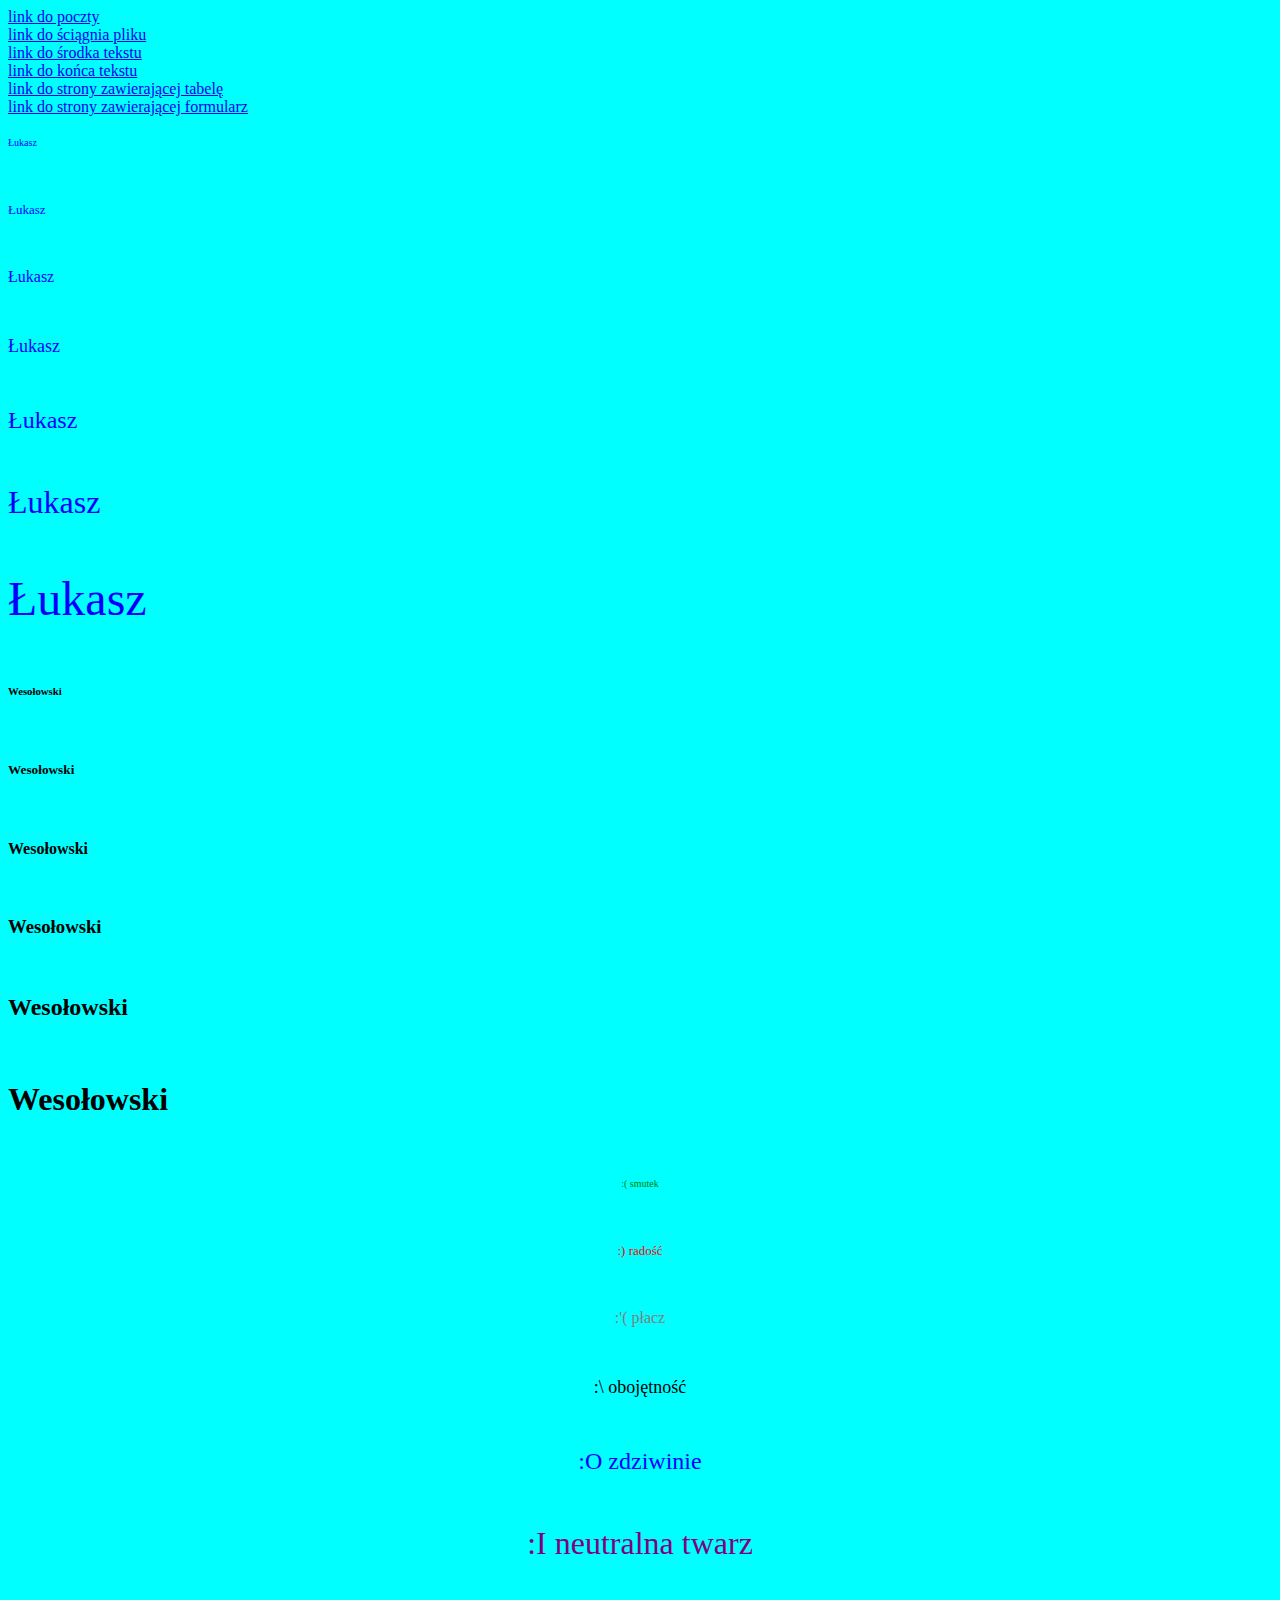
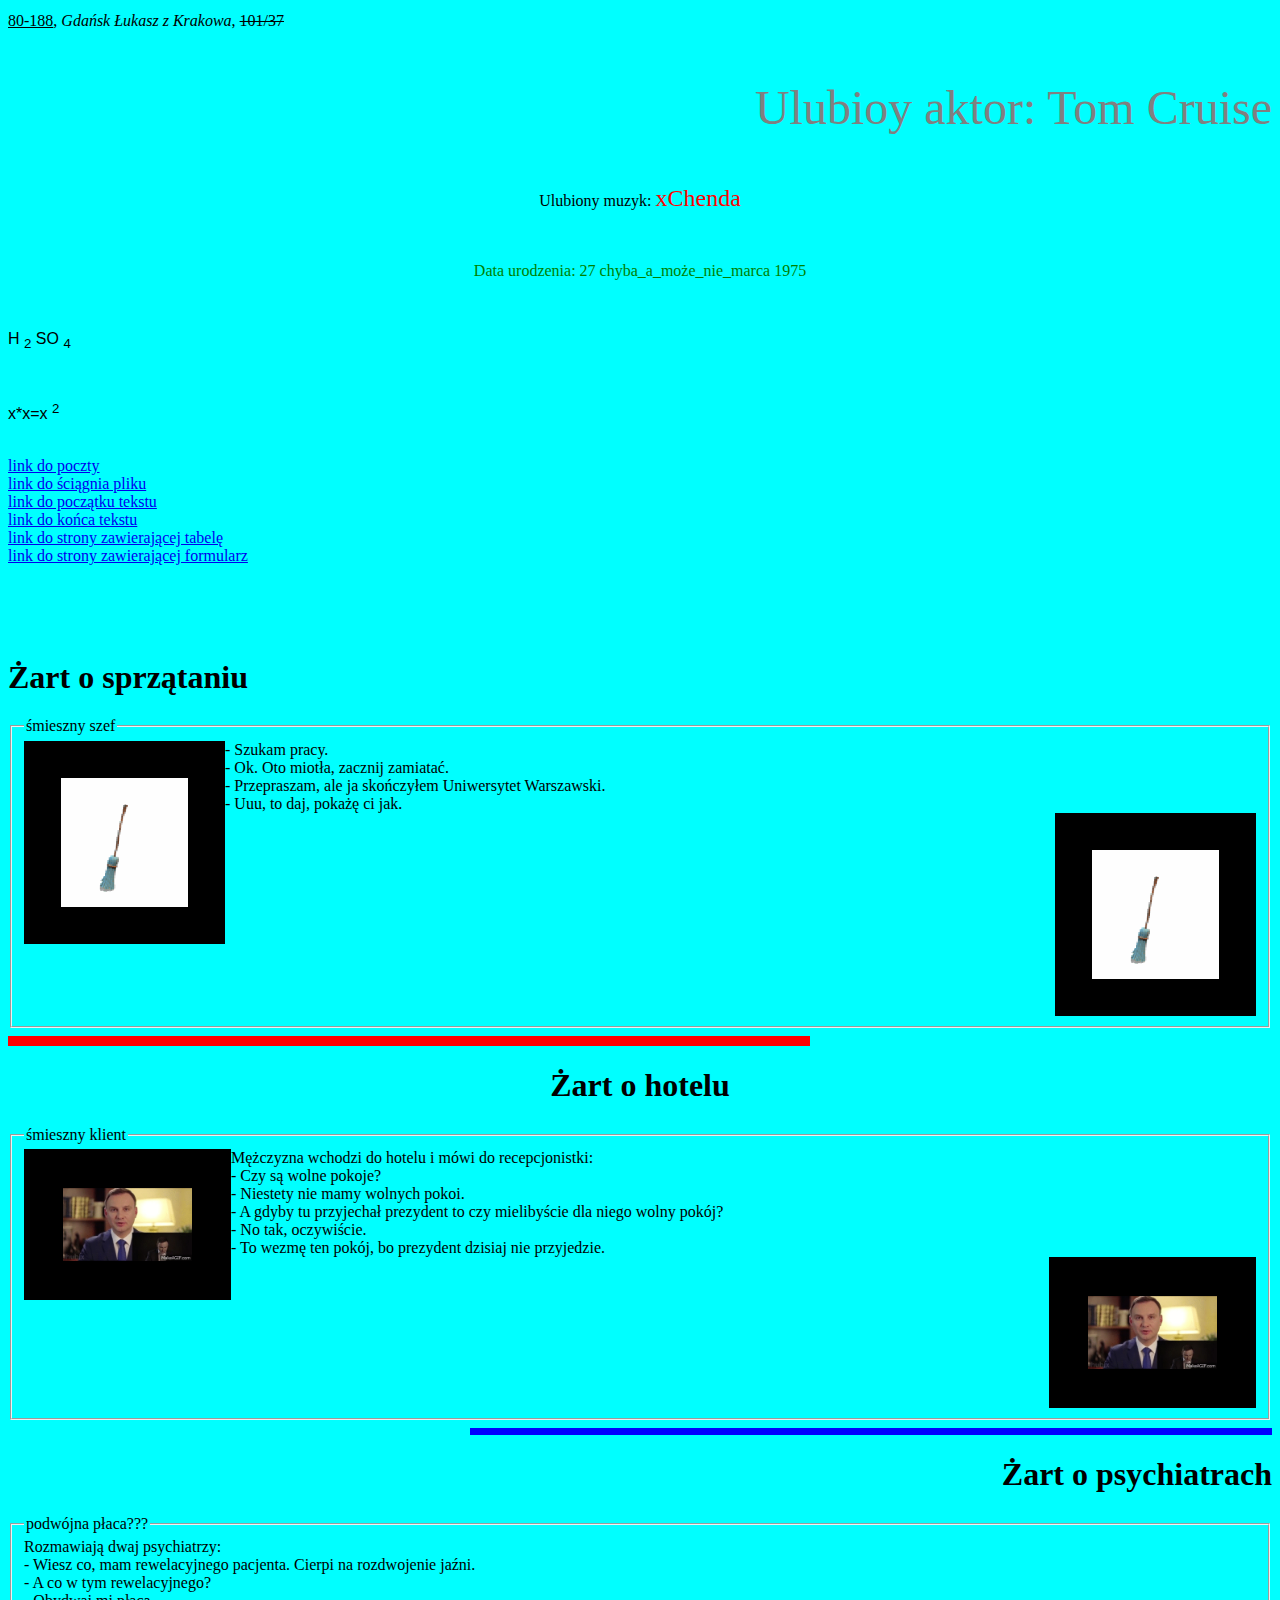
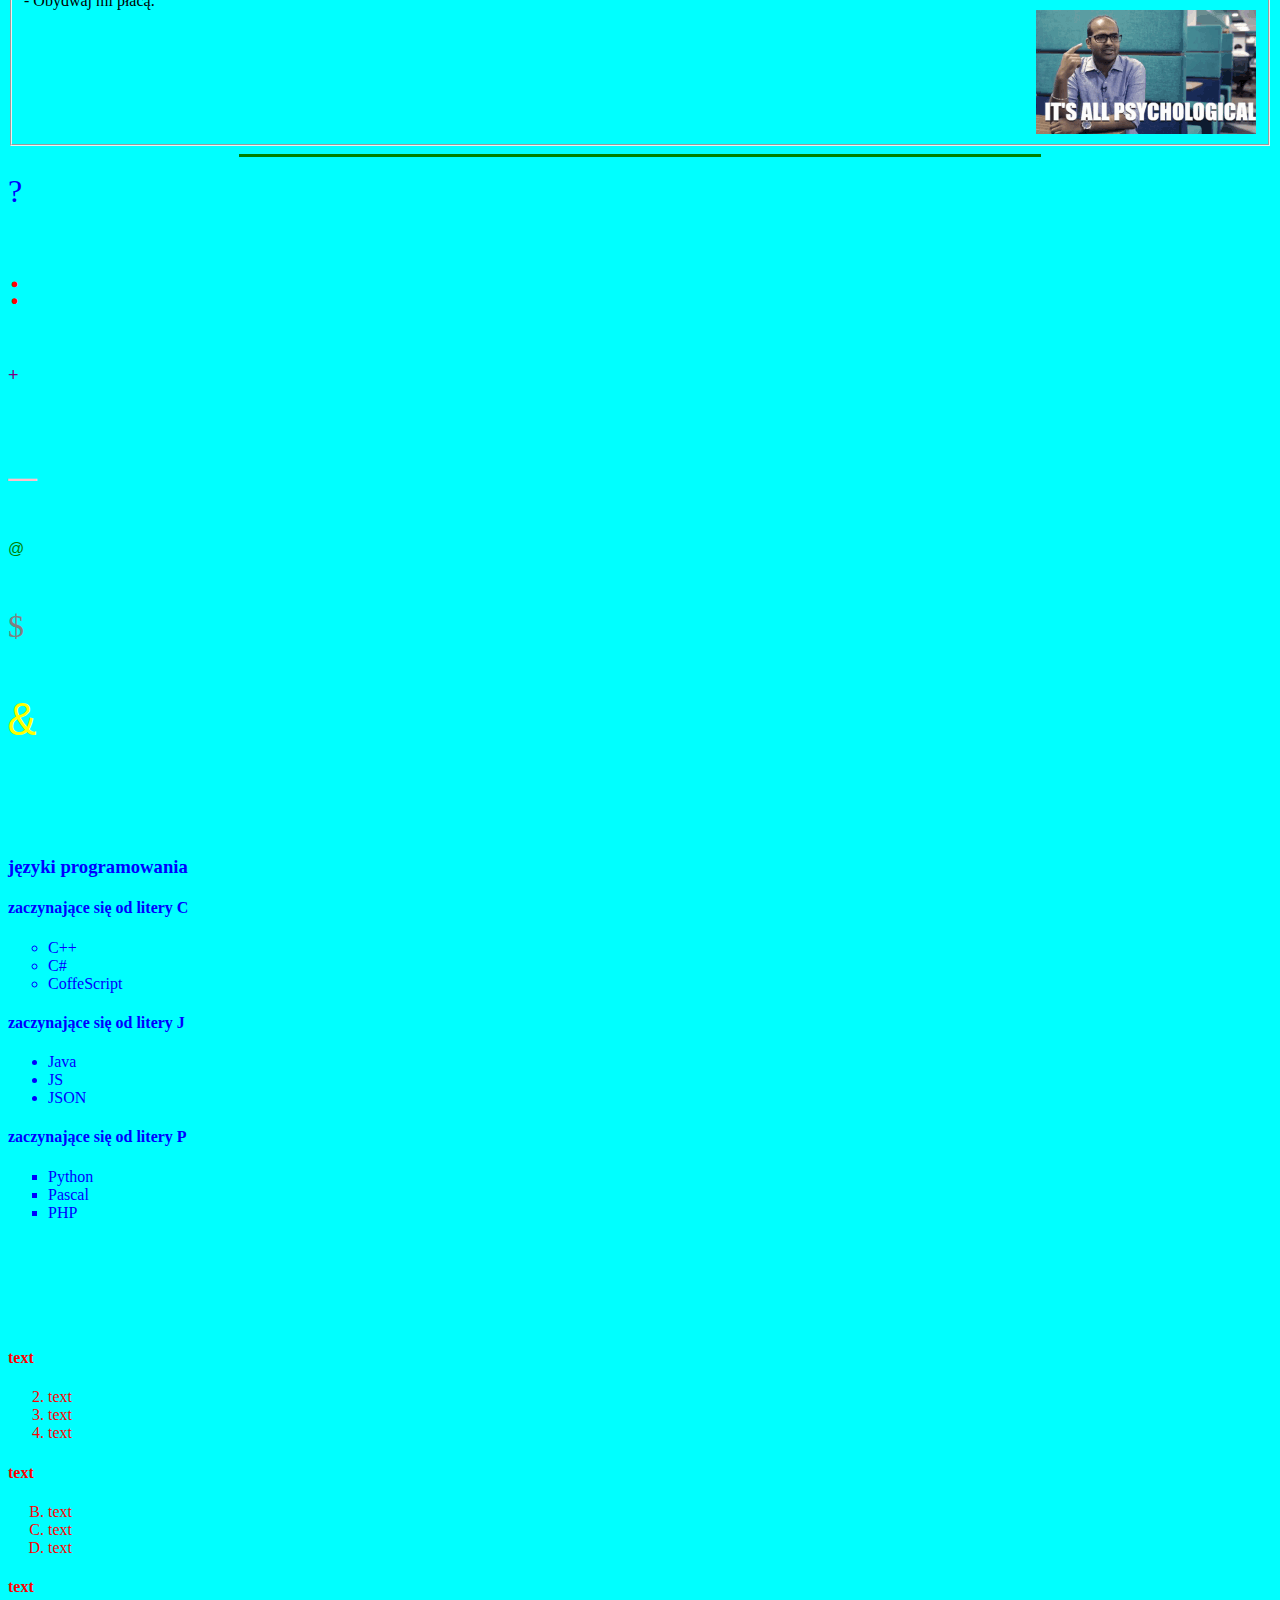
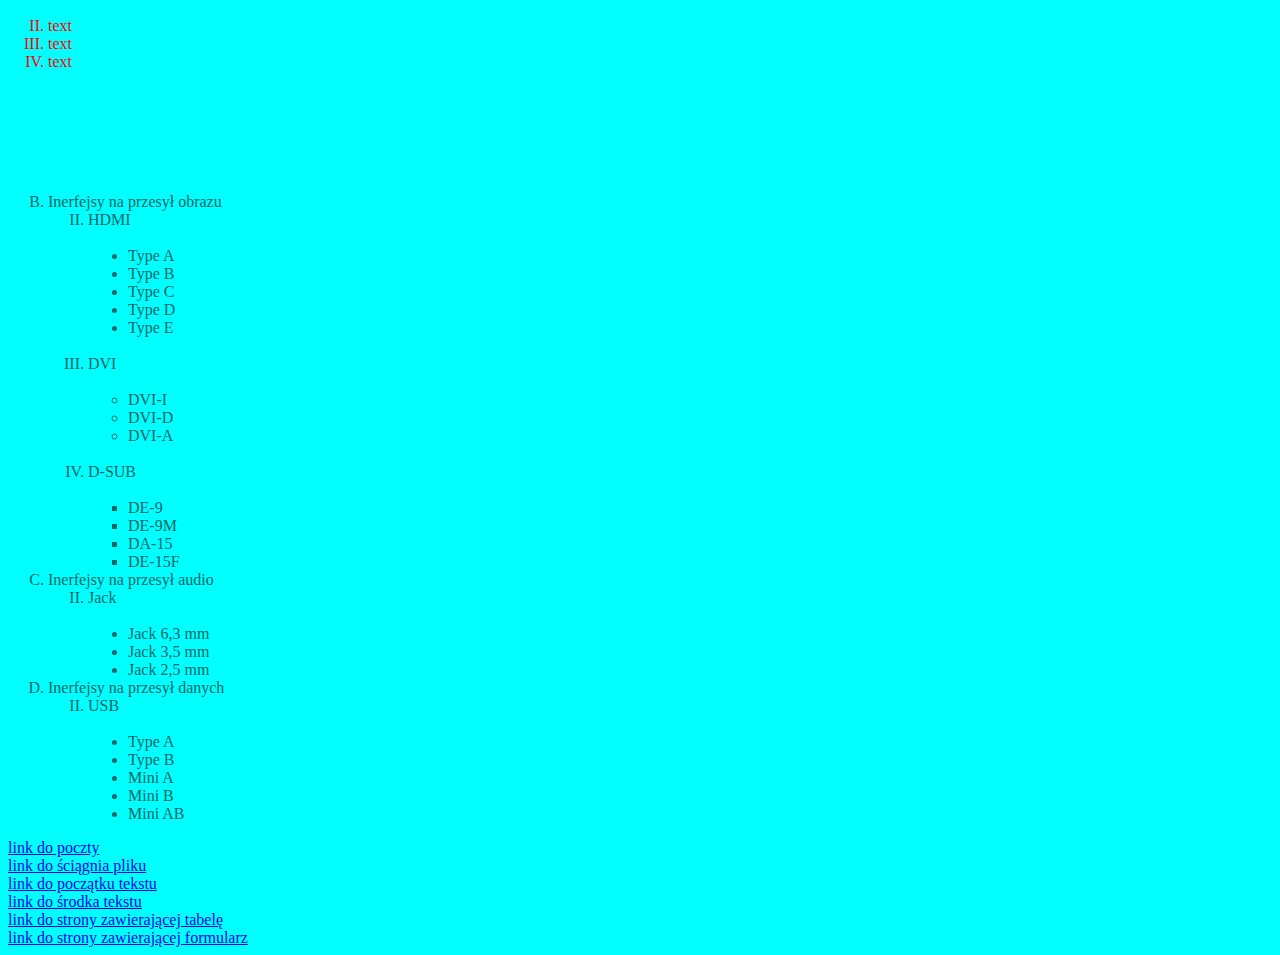
==== index.html @ 1bd0a9aa "Add files via upload" ====
<!DOCTYPE HTML>
<html lang="pl-PL">
<html>
	<head>
		<META charset="utf-8">
		<title>Łukasz</title>
	</head>
	<body bgcolor="#00FFFF">
	
	
		<a id="góra_strony">
		
		<a href="poczta_wesołowski.html">link do poczty</a><br>
		<a href="plik_wesołowski.html">link do ściągnia pliku</a><br>
		<a href="#środek_strony">link do środka tekstu</a><br>
		<a href="#dół_strony">link do końca tekstu</a><br>
		<a href="tabela_wesołowski.html">link do strony zawierającej tabelę</a><br>
		<a href="formularz_wesołowski.html">link do strony zawierającej formularz</a><br>
		
		
		
		

		<p align="left"><font color="blue" size="1" face="Times New Roman">Łukasz</font></p><br>
		<p align="left"><font color="blue" size="2" face="Times New Roman">Łukasz</font></p><br>
		<p align="left"><font color="blue" size="3" face="Times New Roman">Łukasz</font></p><br>
		<p align="left"><font color="blue" size="4" face="Times New Roman">Łukasz</font></p><br>
		<p align="left"><font color="blue" size="5" face="Times New Roman">Łukasz</font></p><br>
		<p align="left"><font color="blue" size="6" face="Times New Roman">Łukasz</font></p><br>
		<p align="left"><font color="blue" size="7" face="Times New Roman">Łukasz</font></p><br>
		
		<h6>Wesołowski</h6><br>
		<h5>Wesołowski</h5><br>
		<h4>Wesołowski</h4><br>
		<h3>Wesołowski</h3><br>
		<h2>Wesołowski</h2><br>
		<h1>Wesołowski</h1><br>
		
		<p align="center"><font color="green" size="1" face="Times New Roman">:( smutek</font></p><br>
		<p align="center"><font color="red" size="2" face="Times New Roman">:) radość</font></p><br>
		<p align="center"><font color="grey" size="3" face="Times New Roman">:'( płacz</font></p><br>
		<p align="center"><font color="black" size="4" face="Times New Roman">:\ obojętność</font></p><br>
		<p align="center"><font color="blue" size="5" face="Times New Roman">:O zdziwinie</font></p><br>
		<p align="center"><font color="purple" size="6" face="Times New Roman">:I neutralna twarz</font></p><br>

		<p align="left"><u>80-188</u>, <i>Gdańsk Łukasz z Krakowa</i>, <s>101/37</s></p><br>
		<p align="right"><font color="grey" size="10">Ulubioy aktor: Tom Cruise</font></p><br>
		<p align="center">Ulubiony muzyk: <font color="red" size="5">xChenda</font></p><br>
		<p align="center"><font color="green">Data urodzenia: 27 chyba_a_może_nie_marca 1975</font></p><br>
		<p align="left"><font face="Arial">H <sub>2</sub> SO <sub>4</sub> </font></p><br>
		<p align="left"><font face="Arial">x*x=x <sup>2</sup> </font></p><br>
		
		
		
		<a id="środek_strony">
		
		<a href="poczta_wesołowski.html">link do poczty</a><br>
		<a href="plik_wesołowski.html">link do ściągnia pliku</a><br>
		<a href="#góra_strony">link do początku tekstu</a><br>
		<a href="#dół_strony">link do końca tekstu</a><br>
		<a href="tabela_wesołowski.html">link do strony zawierającej tabelę</a><br>
		<a href="formularz_wesołowski.html">link do strony zawierającej formularz</a><br><br><br><br><br>
		
		
		
		
		<!-- Żarty -->
		<!-- Jan Kowalski, szkoła nr 70 Gdańsk 6A -->
		<h1>Żart o sprzątaniu</h1>
		<FIELDSET>
			<img src="grafika1.gif" align="left" height="129" width="127" border="37" alt="grafika1-Wesołowski" />
			<LEGEND>śmieszny szef</LEGEND>
			- Szukam pracy.<br>
			- Ok. Oto miotła, zacznij zamiatać.<br>
			- Przepraszam, ale ja skończyłem Uniwersytet Warszawski.<br>
			- Uuu, to daj, pokażę ci jak.<br>
			
			<img src="grafika1.gif" align="right" height="129" width="127" border="37" alt="grafika2-Wesołowski" />
			
			
		</FIELDSET>	
		
		<hr size="10" width="800" color="red" align="left">
		
		<!-- Marian Paździoch, szkoła nr 33 Gdańsk 4B -->
		<h1 align="center">Żart o hotelu</h1>
		<FIELDSET>
			<img src="grafika2.gif" align="left" height="" width="129" border="39" alt="grafika4-Wesołowski" />
			<LEGEND>śmieszny klient</LEGEND>
			Mężczyzna wchodzi do hotelu i mówi do recepcjonistki:<br>
			- Czy są wolne pokoje?<br>
			- Niestety nie mamy wolnych pokoi.<br>
			- A gdyby tu przyjechał prezydent to czy mielibyście dla niego wolny pokój?<br>
			- No tak, oczywiście.<br>
			- To wezmę ten pokój, bo prezydent dzisiaj nie przyjedzie.<br>
			
			<img src="grafika2.gif" align="right" height="" width="129" border="39" alt="grafika3-Wesołowski" />
			
			
		</FIELDSET>
		
		<hr size="7" width="800" color="blue" align="right">
		
		<!-- Adam Pigułka, szkoła nr 82 Gdynia 7C -->
		<h1 align="right">Żart o psychiatrach</h1>
		<FIELDSET>
			<LEGEND>podwójna płaca???</LEGEND>
			Rozmawiają dwaj psychiatrzy:<br>
			- Wiesz co, mam rewelacyjnego pacjenta. Cierpi na rozdwojenie jaźni.<br>
			- A co w tym rewelacyjnego?<br>
			- Obydwaj mi płacą. <br>
			
			<img src="grafika3.gif" align="right" height="" width="" border="" alt="grafika5-Wesołowski" />
			
		</FIELDSET>			
		<hr size="3" width="800" color="green" align="center">
		
		<!-- Znaki Specjalne -->
			<p><font color="blue" size="6" face="Times new roman"> ? </font> </p> <br>
            <p><font color="red" size="8" face="Verdana"> : </font> </p> <br>
            <p><font color="purple" size="4" face="arial"> + </font> </p> <br>
            <p><font color="pink" size="15" face="courier new"> _ </font> </p> <br>
            <p><font color="green" size="3" face="helvetica"> @ </font> </p> <br>
            <p><font color="gray" size="6" face="Verdana"> $ </font> </p> <br>
            <p><font color="yellow" size="9" face="courier new"> & </font> </p> <br>
		
		
		
		<br><br><br>
		
		
		<!-- wylicznia -->
		
		<font style="color:blue;">
		<h3>języki programowania</h3>
		
		<h4>zaczynające się od litery C</h4>
		<ul type=circle>
			<li>C++</li>
			<li>C#</li>
			<li>CoffeScript</li>
		</ul>
		
		<h4>zaczynające się od litery J</h4>
		<ul type=disc>
			<li>Java</li>
			<li>JS</li>
			<li>JSON</li>
		</ul>
		
		<h4>zaczynające się od litery P</h4>
		<ul type=square>
			<li>Python</li>
			<li>Pascal</li>
			<li>PHP</li>
		</ul>
		</font>
		
		<br><br><br><br><br>
		
		<!-- punkty -->
		
		<font style="color:red;">
		<h4>text</h4>
		<ol type=1 start=2>
			<li>text</li>
			<li>text</li>
			<li>text</li>
		</ol>
		
		<h4>text</h4>
		<ol type=A start=2>
			<li>text</li>
			<li>text</li>
			<li>text</li>
		</ol>
		
		<h4>text</h4>
		<ol type=I start=2>
			<li>text</li>
			<li>text</li>
			<li>text</li>
		</ol>
		</font>
		
		<br><br><br><br><br>
		
		<!-- tryhard -->
		
		<font color="#006666">
		<ol type=A start=2>
		<li>Inerfejsy na przesył obrazu</li>
			<ol type=I start=2>
				<li>HDMI</li><br>
				<ul type=disc>
					<li>Type A</li>
					<li>Type B</li>
					<li>Type C</li>
					<li>Type D</li>
					<li>Type E</li>
				</ul>
				</li>
					<br>
				<li>DVI</li><br>
				<ul type=circle>
					<li>DVI-I</li>
					<li>DVI-D</li>
					<li>DVI-A</li>
				</ul>
				</li>
					<br>
				<li>D-SUB</li><br>
				<ul type=square>
					<li>DE-9</li>
					<li>DE-9M</li>
					<li>DA-15</li>
					<li>DE-15F</li>
				</ul>
			</ol>
		<li>Inerfejsy na przesył audio</li>
			<ol type=I start=2>
				<li>Jack</li><br>
				<ul type=disc>
					<li>Jack 6,3 mm</li>
					<li>Jack 3,5 mm</li>
					<li>Jack 2,5 mm</li>
				</ul>
			</ol>	
		<li>Inerfejsy na przesył danych</li>
			<ol type=I start=2>
				<li>USB</li><br>
				<ul type=disc>
					<li>Type A</li>
					<li>Type B</li>
					<li>Mini A</li>
					<li>Mini B</li>
					<li>Mini AB</li>
				</ul>
			</ol>
				
				
		</ol>
		</font>
		
		<a id="dół_strony">
		
		<a href="poczta_wesołowski.html">link do poczty</a><br>
		<a href="plik_wesołowski.html">link do ściągnia pliku</a><br>
		<a href="#góra_strony">link do początku tekstu</a><br>
		<a href="#środek_strony">link do środka tekstu</a><br>
		<a href="tabela_wesołowski.html">link do strony zawierającej tabelę</a><br>
		<a href="formularz_wesołowski.html">link do strony zawierającej formularz</a><br>

		
	</body>


</html>
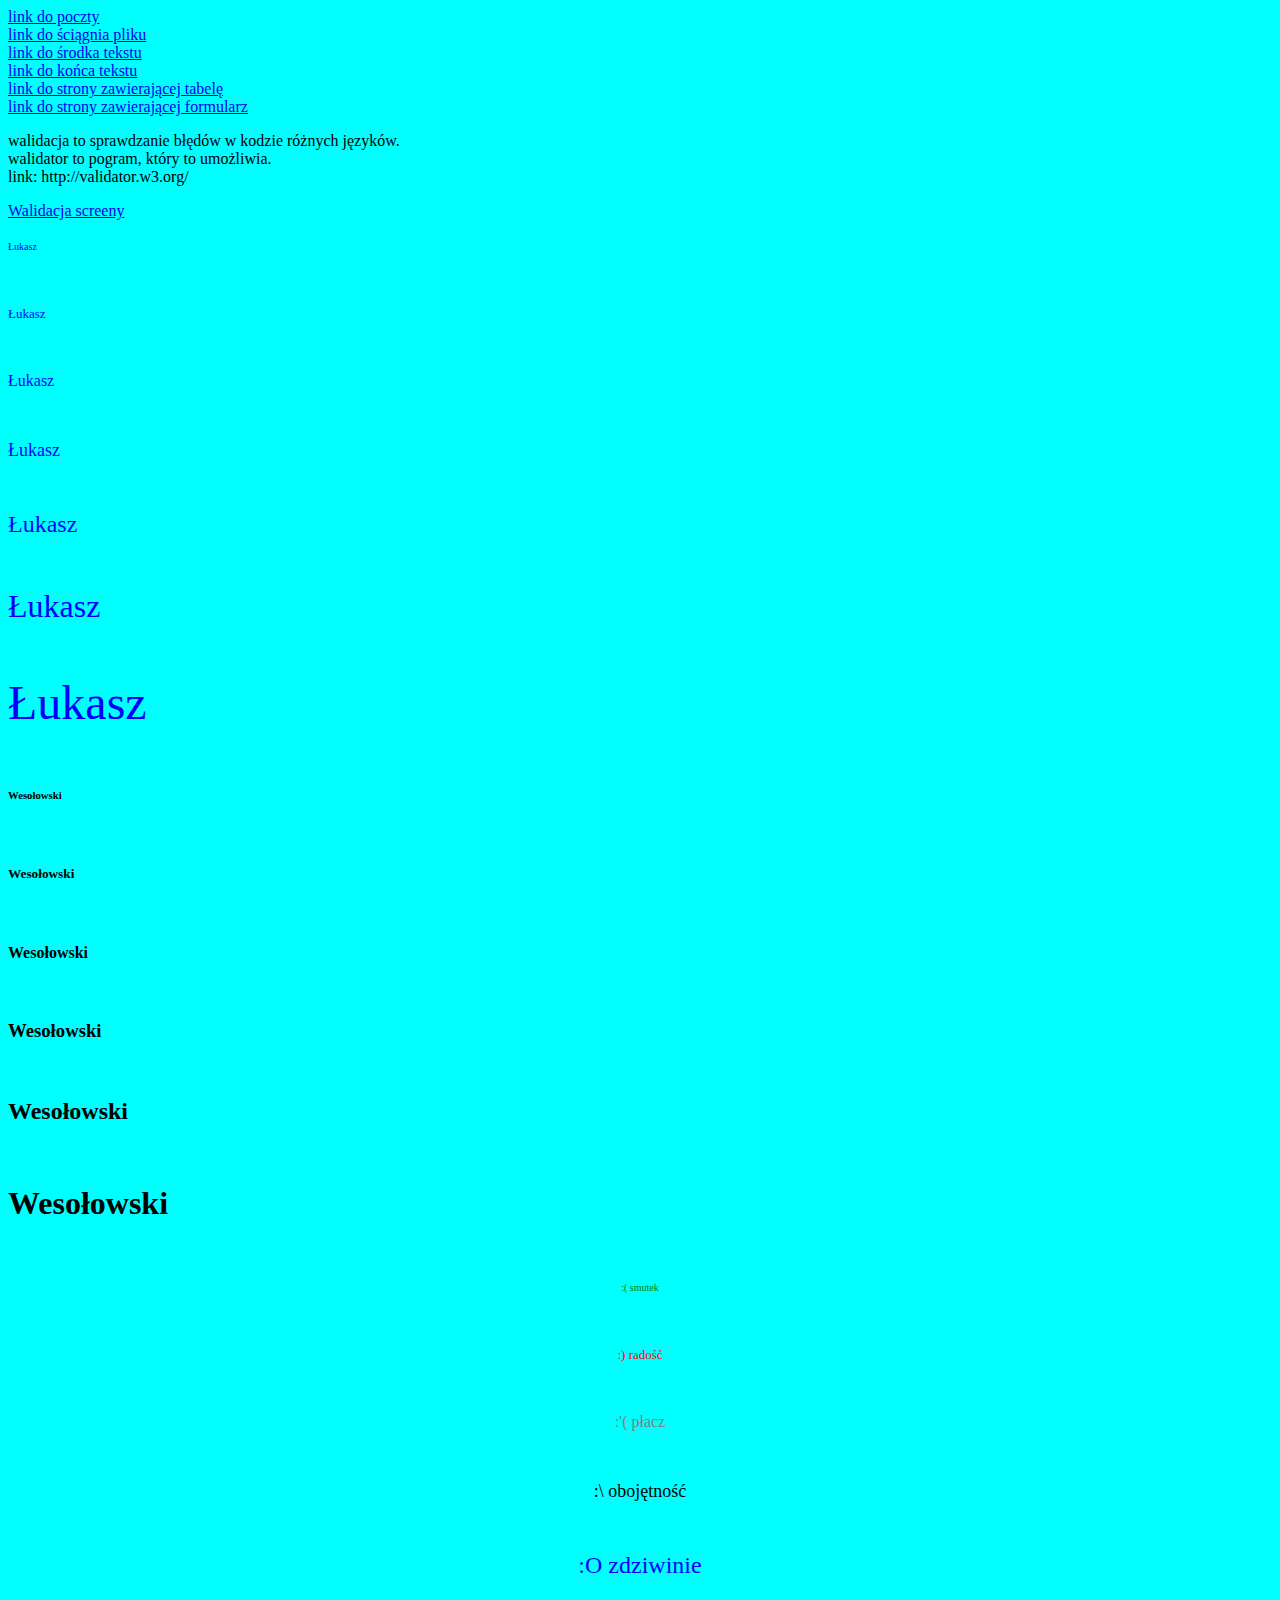
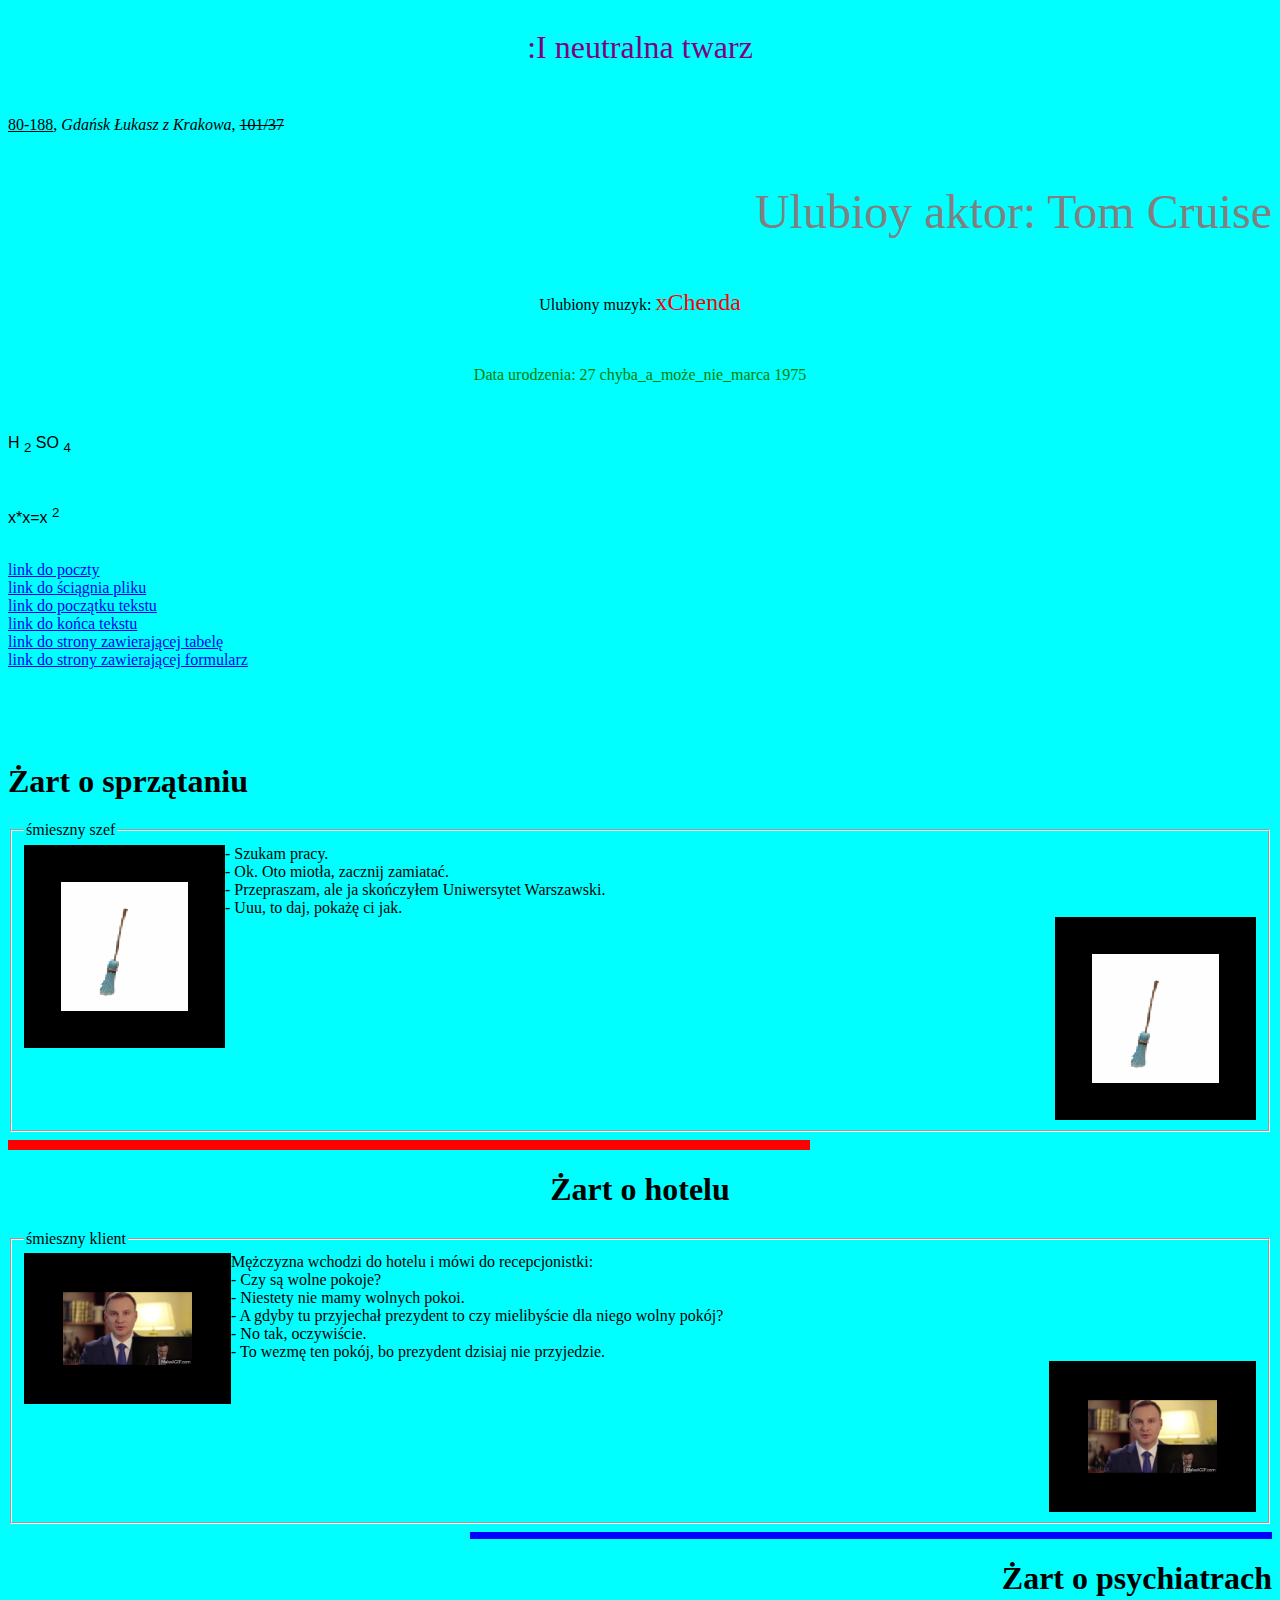
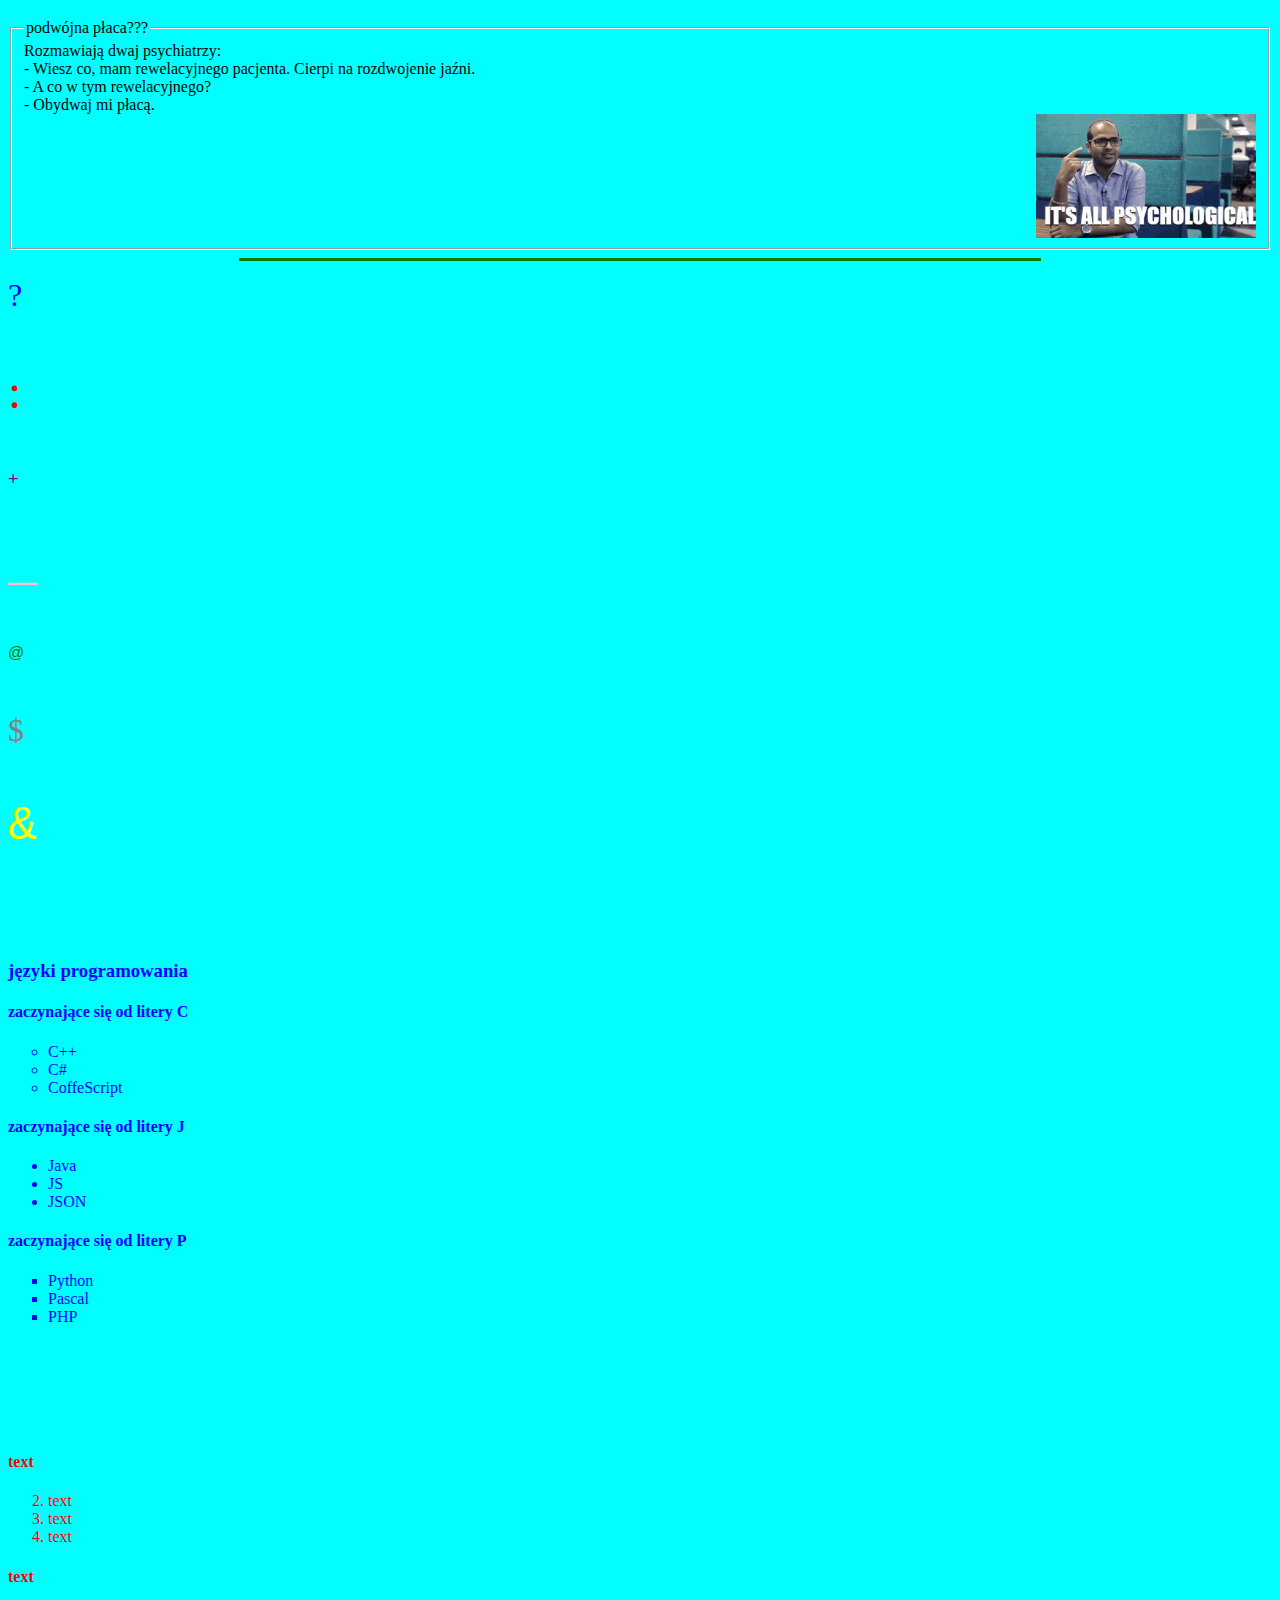
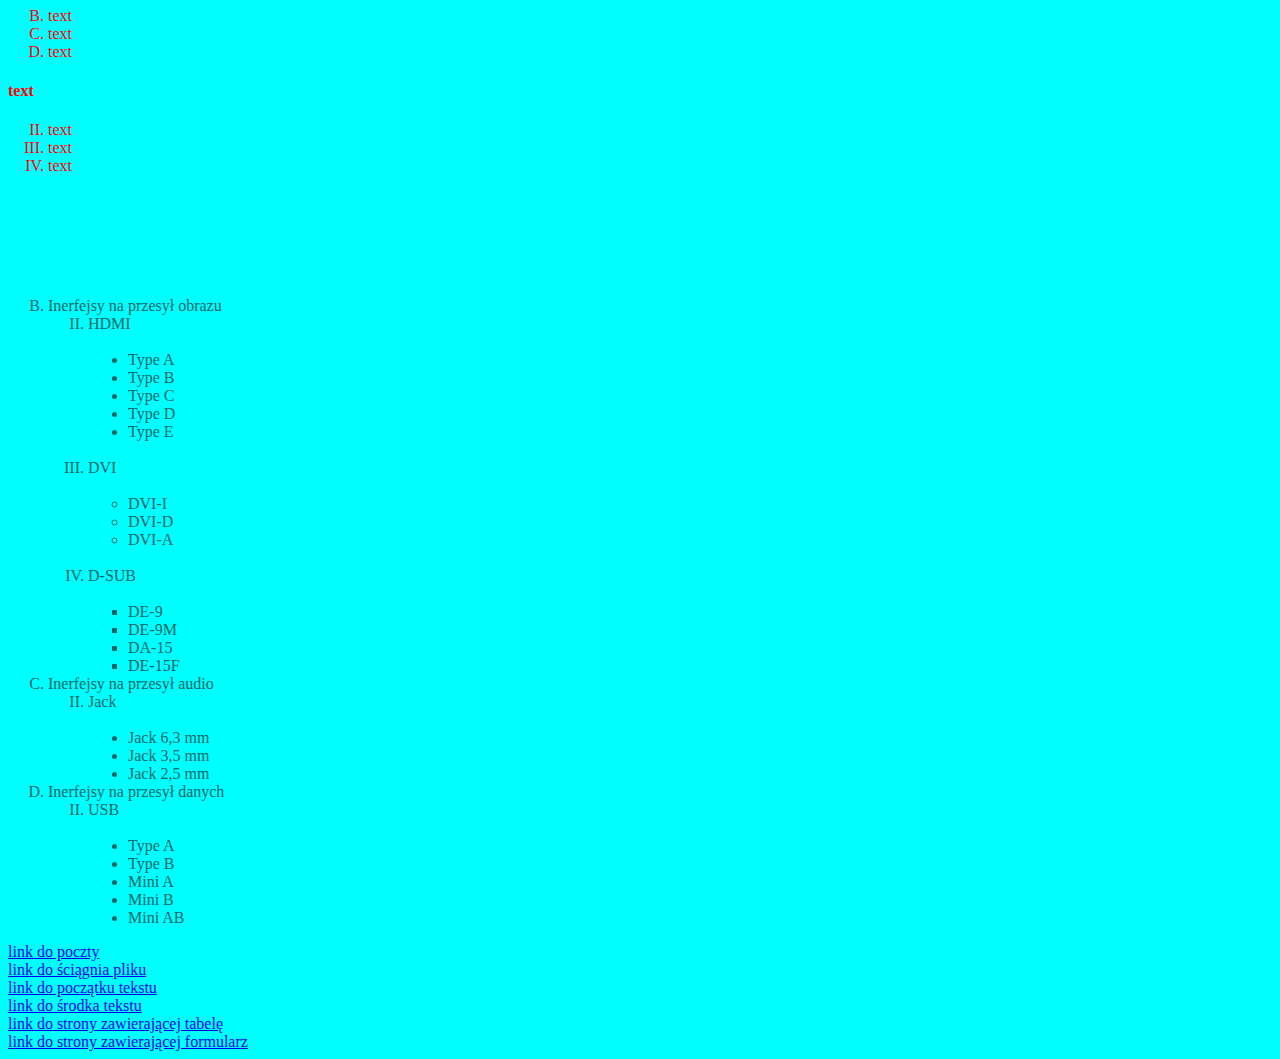
==== commit dda23759: "Add files via upload" ====
--- a/index.html
+++ b/index.html
@@ -8,7 +8,7 @@
 	<body bgcolor="#00FFFF">
 	
 	
-		<a id="góra_strony">
+		<a id="góra_strony"/>
 		
 		<a href="poczta_wesołowski.html">link do poczty</a><br>
 		<a href="plik_wesołowski.html">link do ściągnia pliku</a><br>
@@ -16,6 +16,15 @@
 		<a href="#dół_strony">link do końca tekstu</a><br>
 		<a href="tabela_wesołowski.html">link do strony zawierającej tabelę</a><br>
 		<a href="formularz_wesołowski.html">link do strony zawierającej formularz</a><br>
+		
+		<!-- walidator -->
+		<p>
+		walidacja to sprawdzanie błędów w kodzie różnych języków.<br>
+		walidator to pogram, który to umożliwia.<br>
+		link: http://validator.w3.org/
+		</p>
+		
+		<a href="walidacja.html">Walidacja screeny</a>
 		
 		
 		
@@ -52,7 +61,7 @@
 		
 		
 		
-		<a id="środek_strony">
+		<a id="środek_strony"/>
 		
 		<a href="poczta_wesołowski.html">link do poczty</a><br>
 		<a href="plik_wesołowski.html">link do ściągnia pliku</a><br>
@@ -242,7 +251,7 @@
 		</ol>
 		</font>
 		
-		<a id="dół_strony">
+		<a id="dół_strony"/>
 		
 		<a href="poczta_wesołowski.html">link do poczty</a><br>
 		<a href="plik_wesołowski.html">link do ściągnia pliku</a><br>
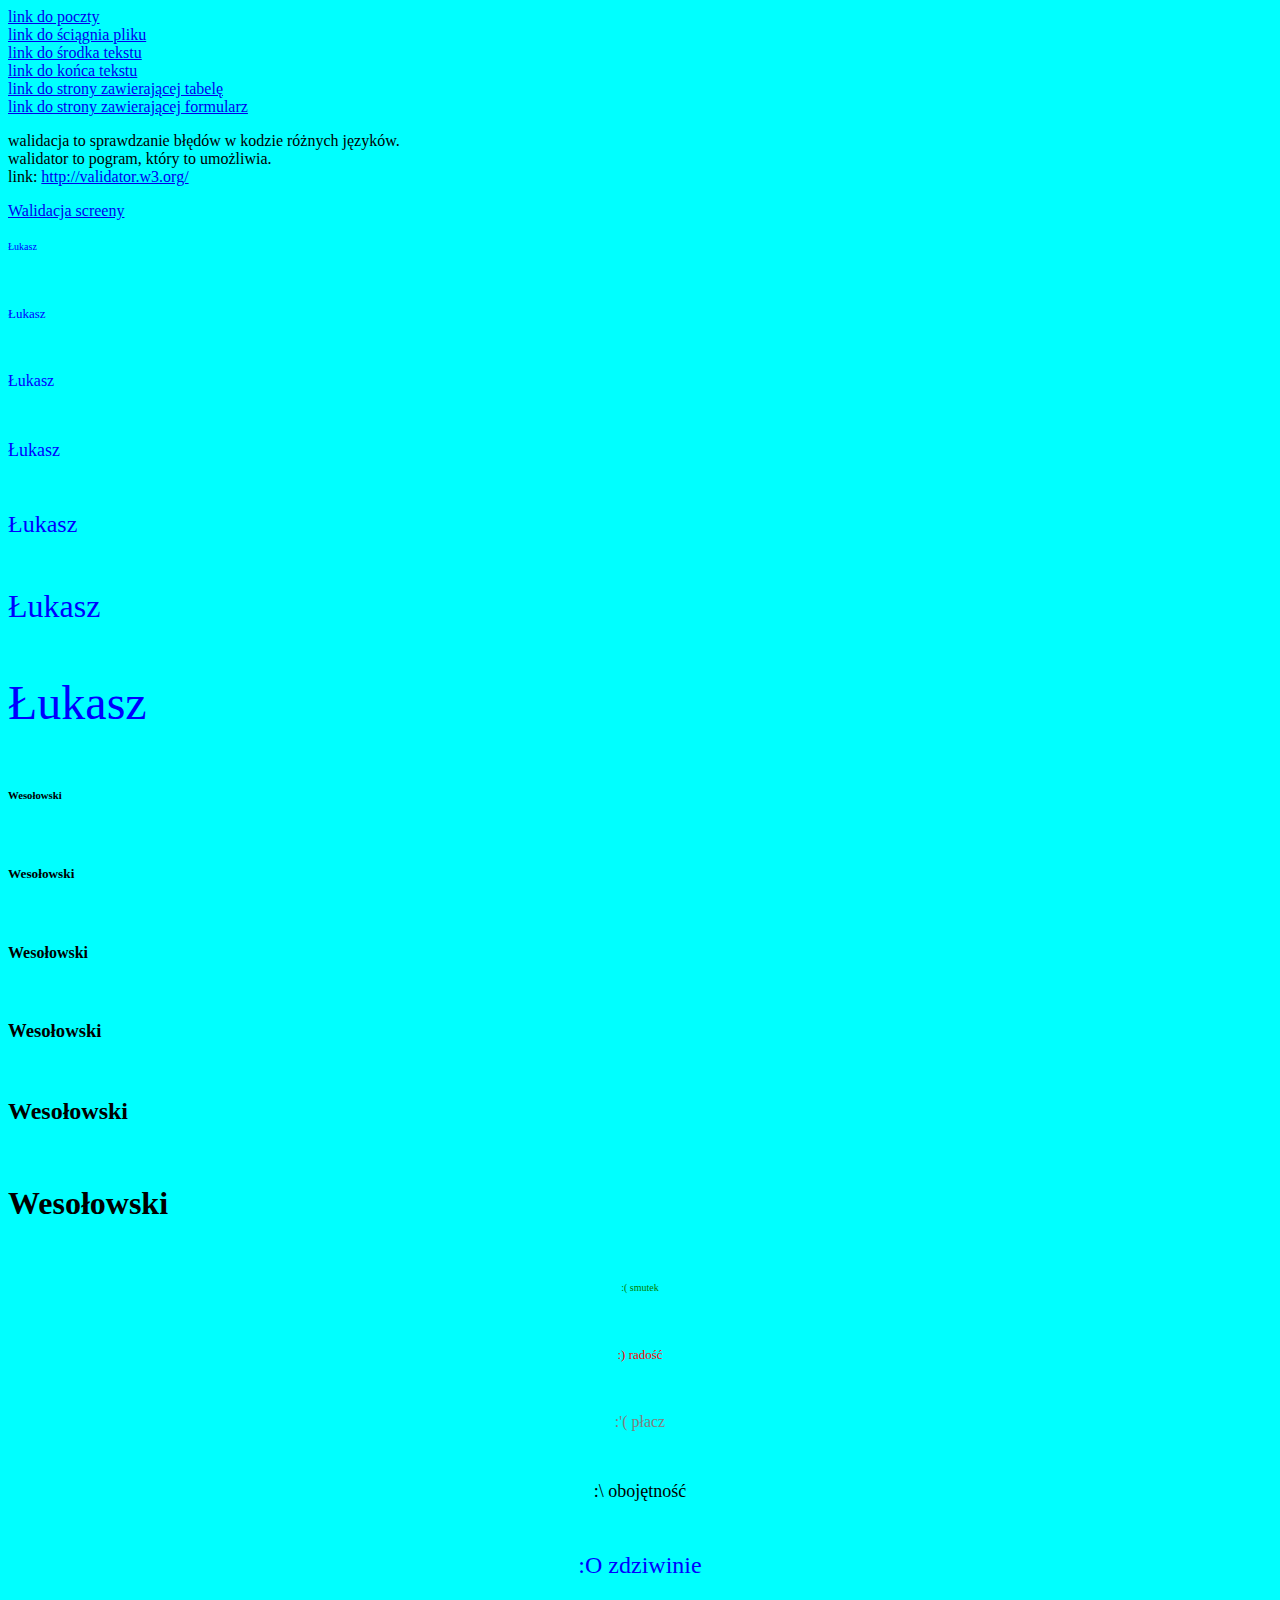
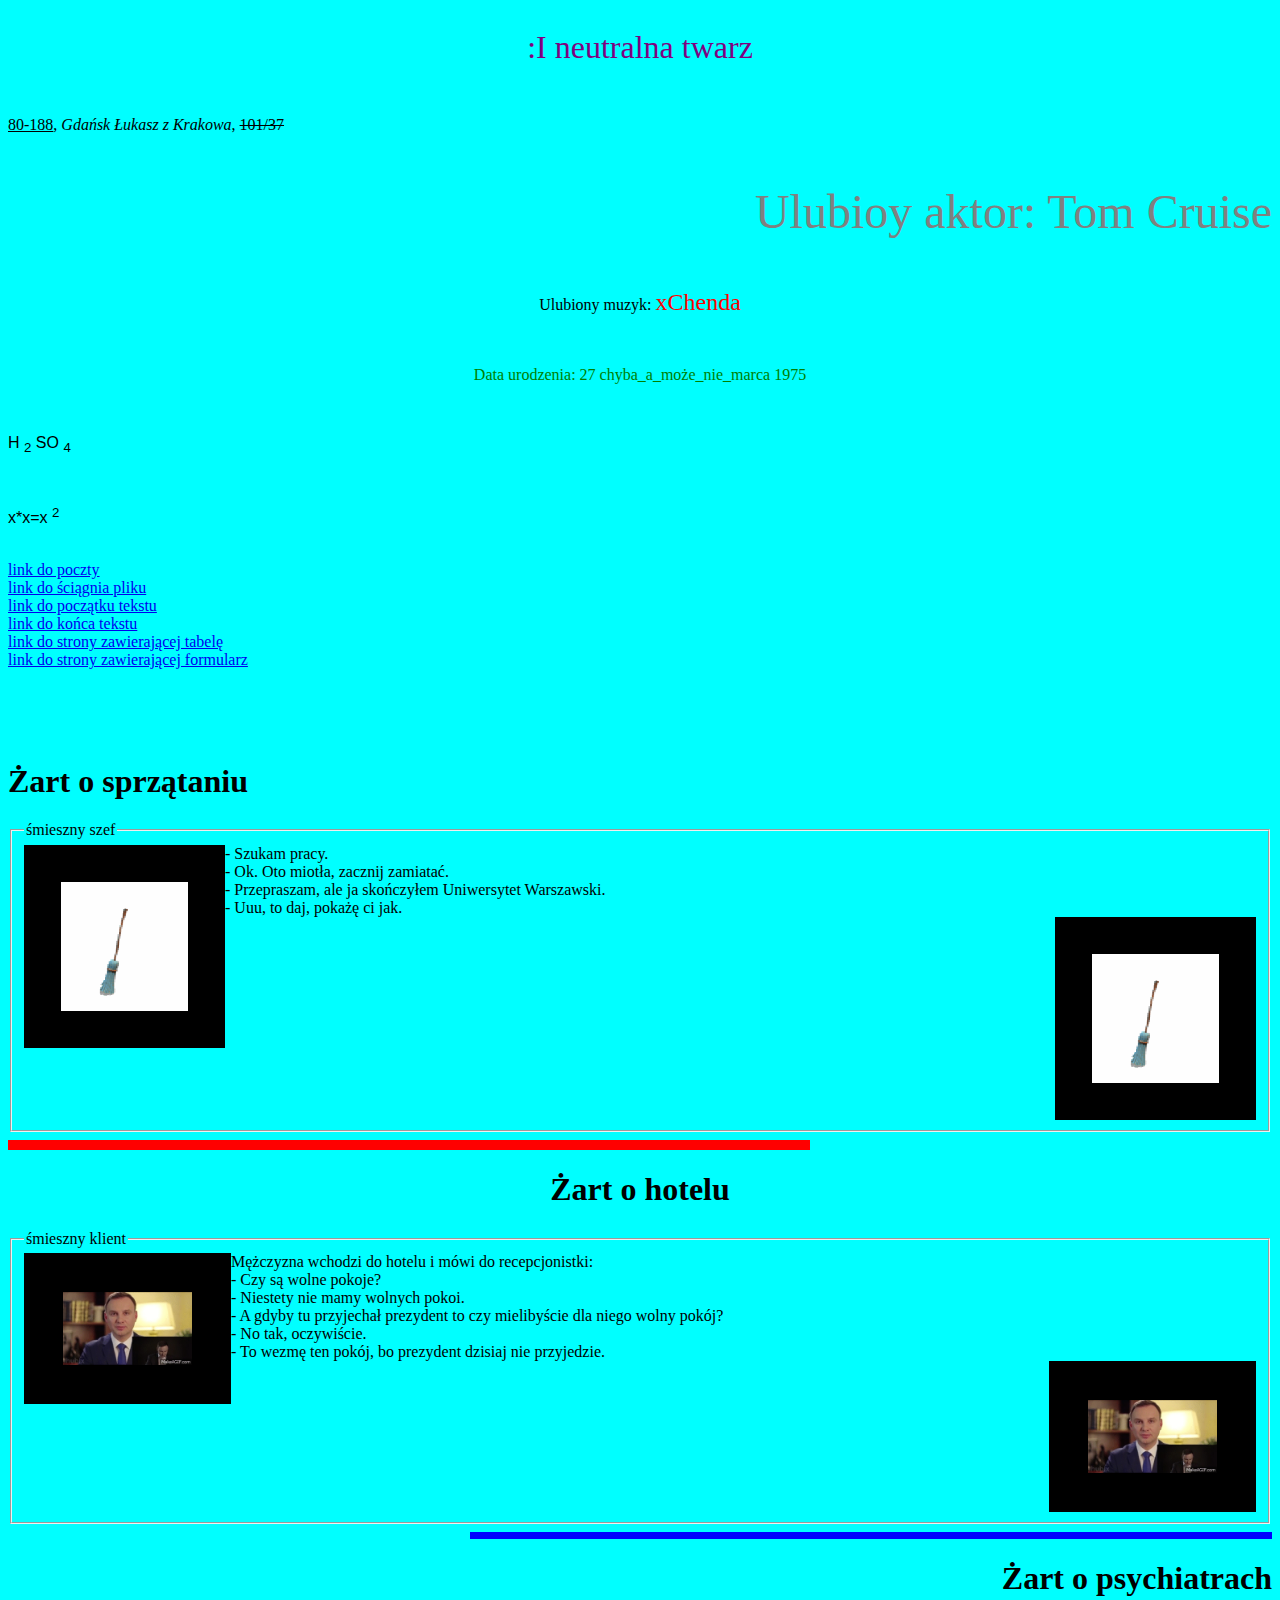
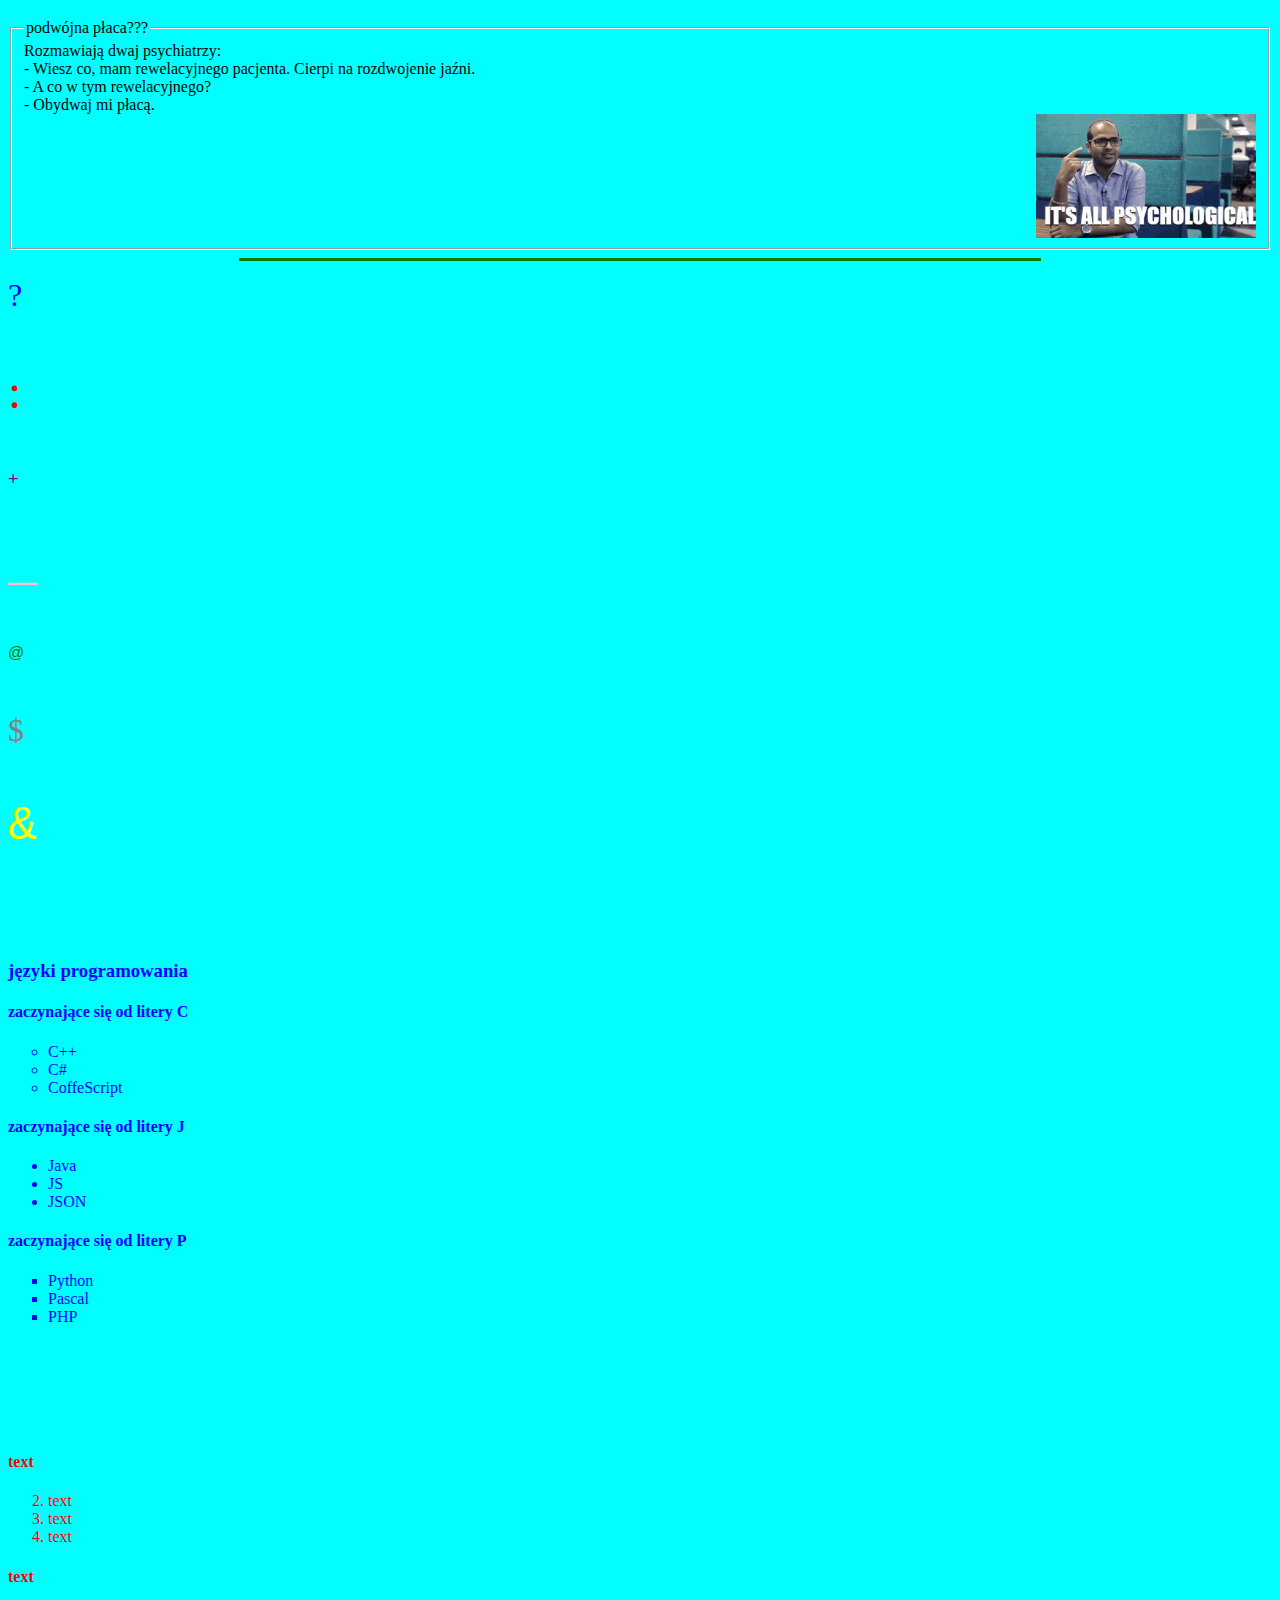
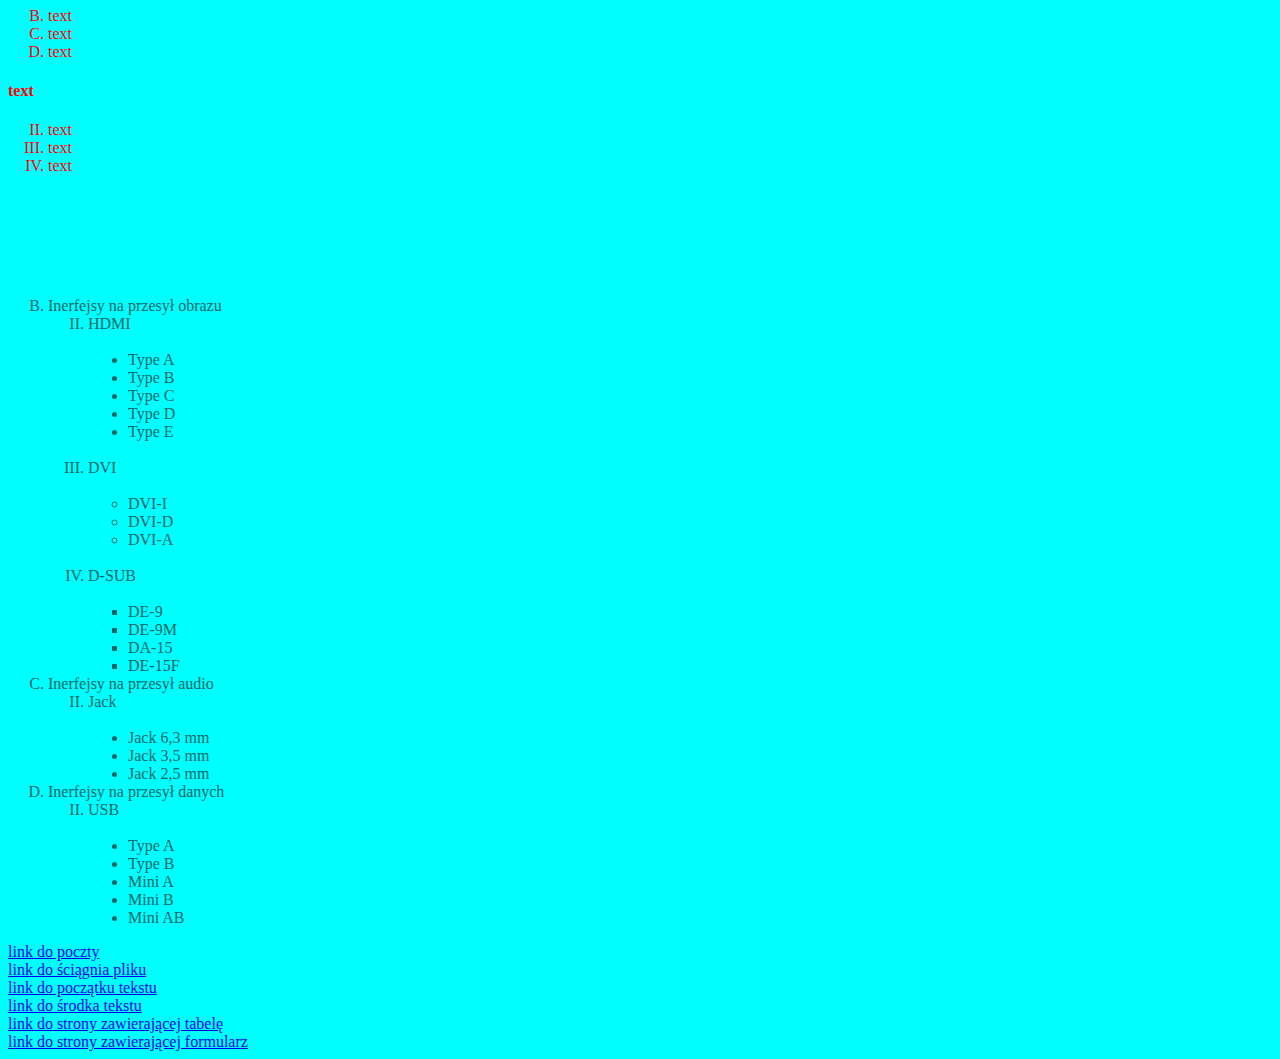
==== commit 50266bd1: "Add files via upload" ====
--- a/index.html
+++ b/index.html
@@ -21,7 +21,8 @@
 		<p>
 		walidacja to sprawdzanie błędów w kodzie różnych języków.<br>
 		walidator to pogram, który to umożliwia.<br>
-		link: http://validator.w3.org/
+		link: 
+		<a href="http://validator.w3.org/">http://validator.w3.org/</a>
 		</p>
 		
 		<a href="walidacja.html">Walidacja screeny</a>
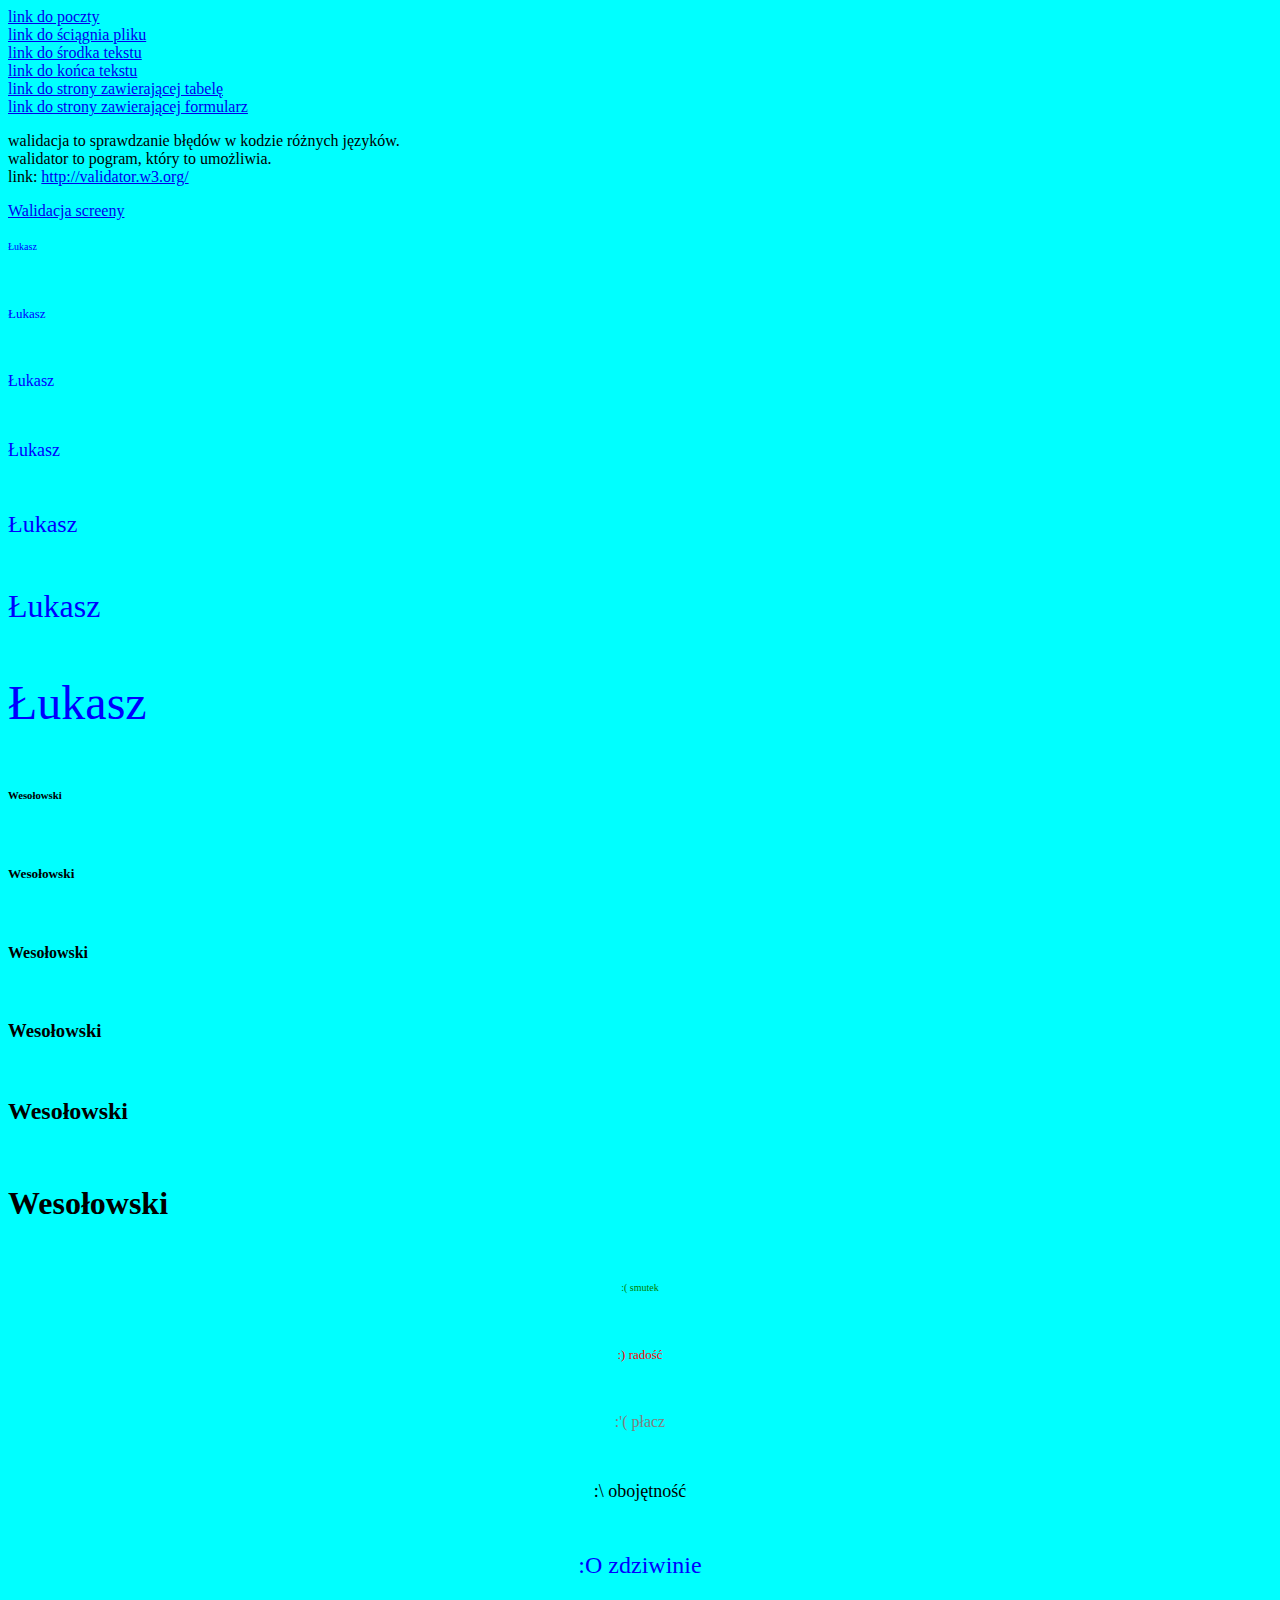
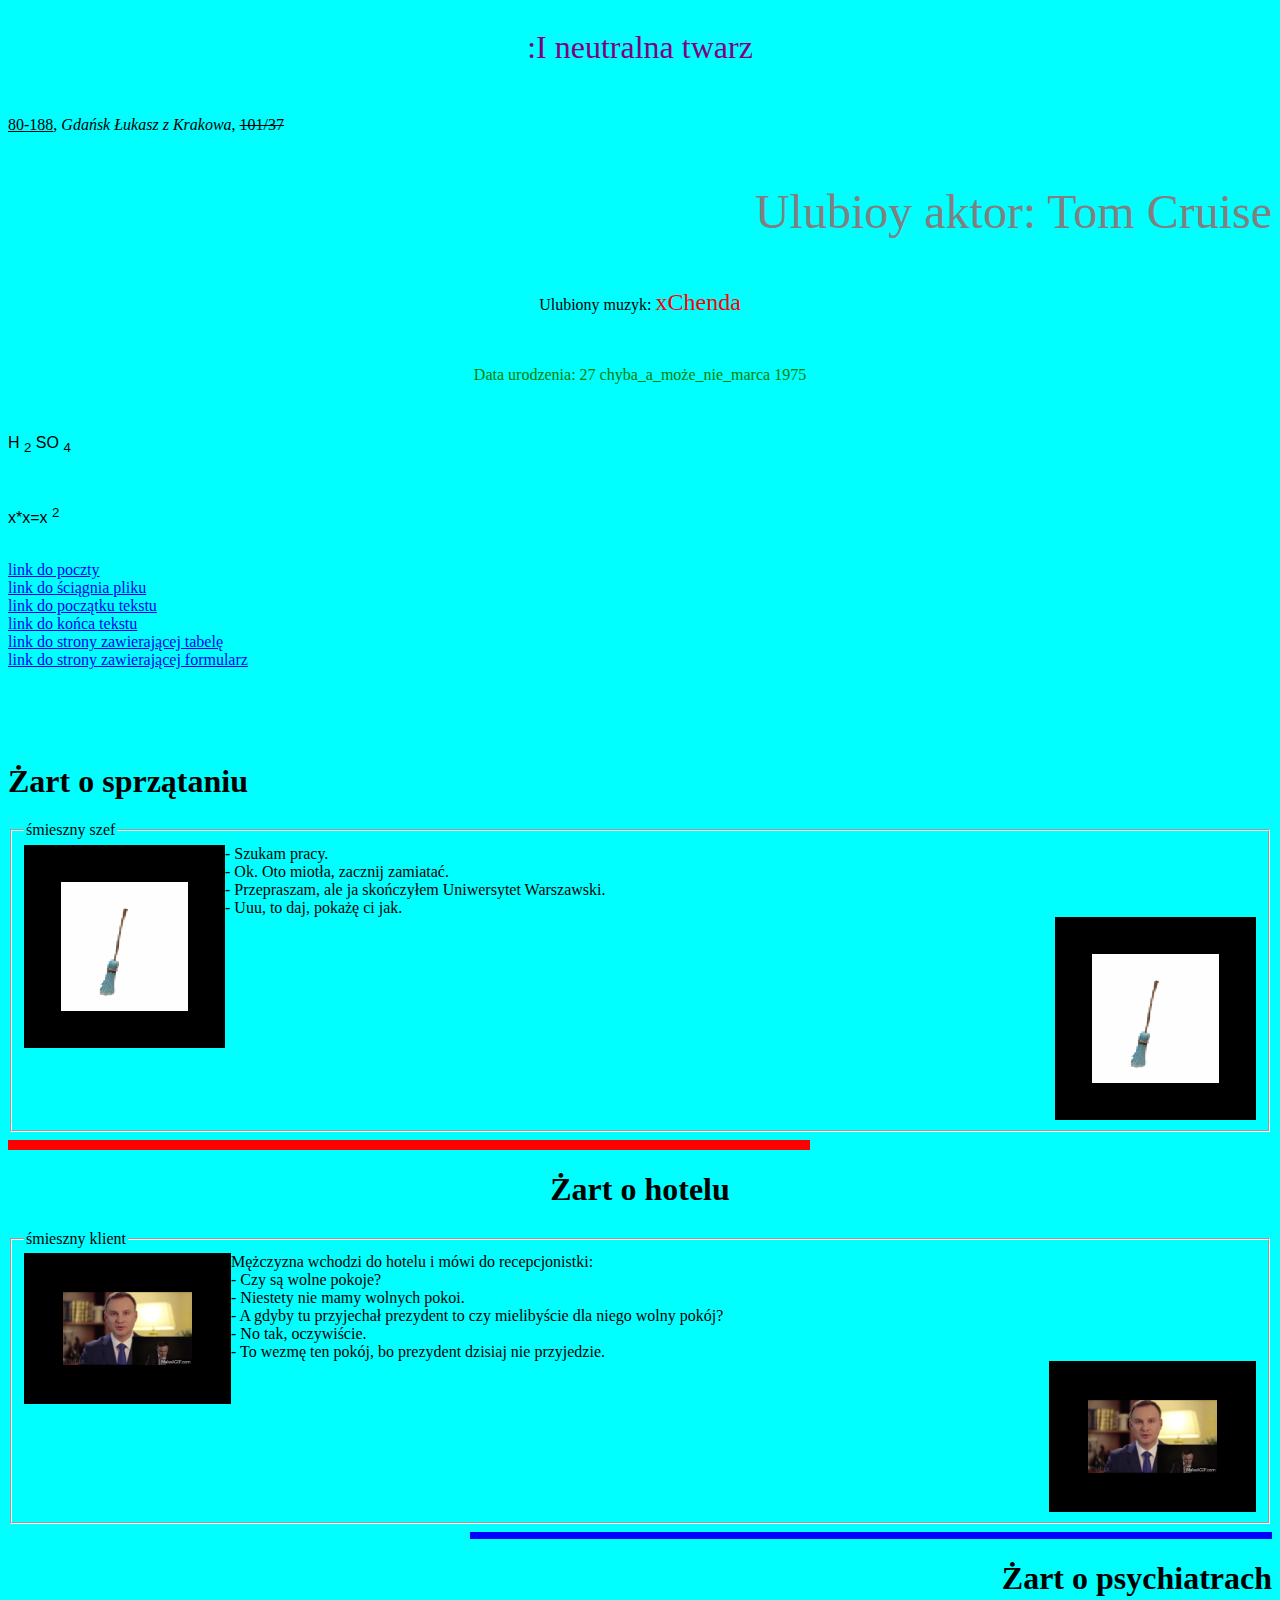
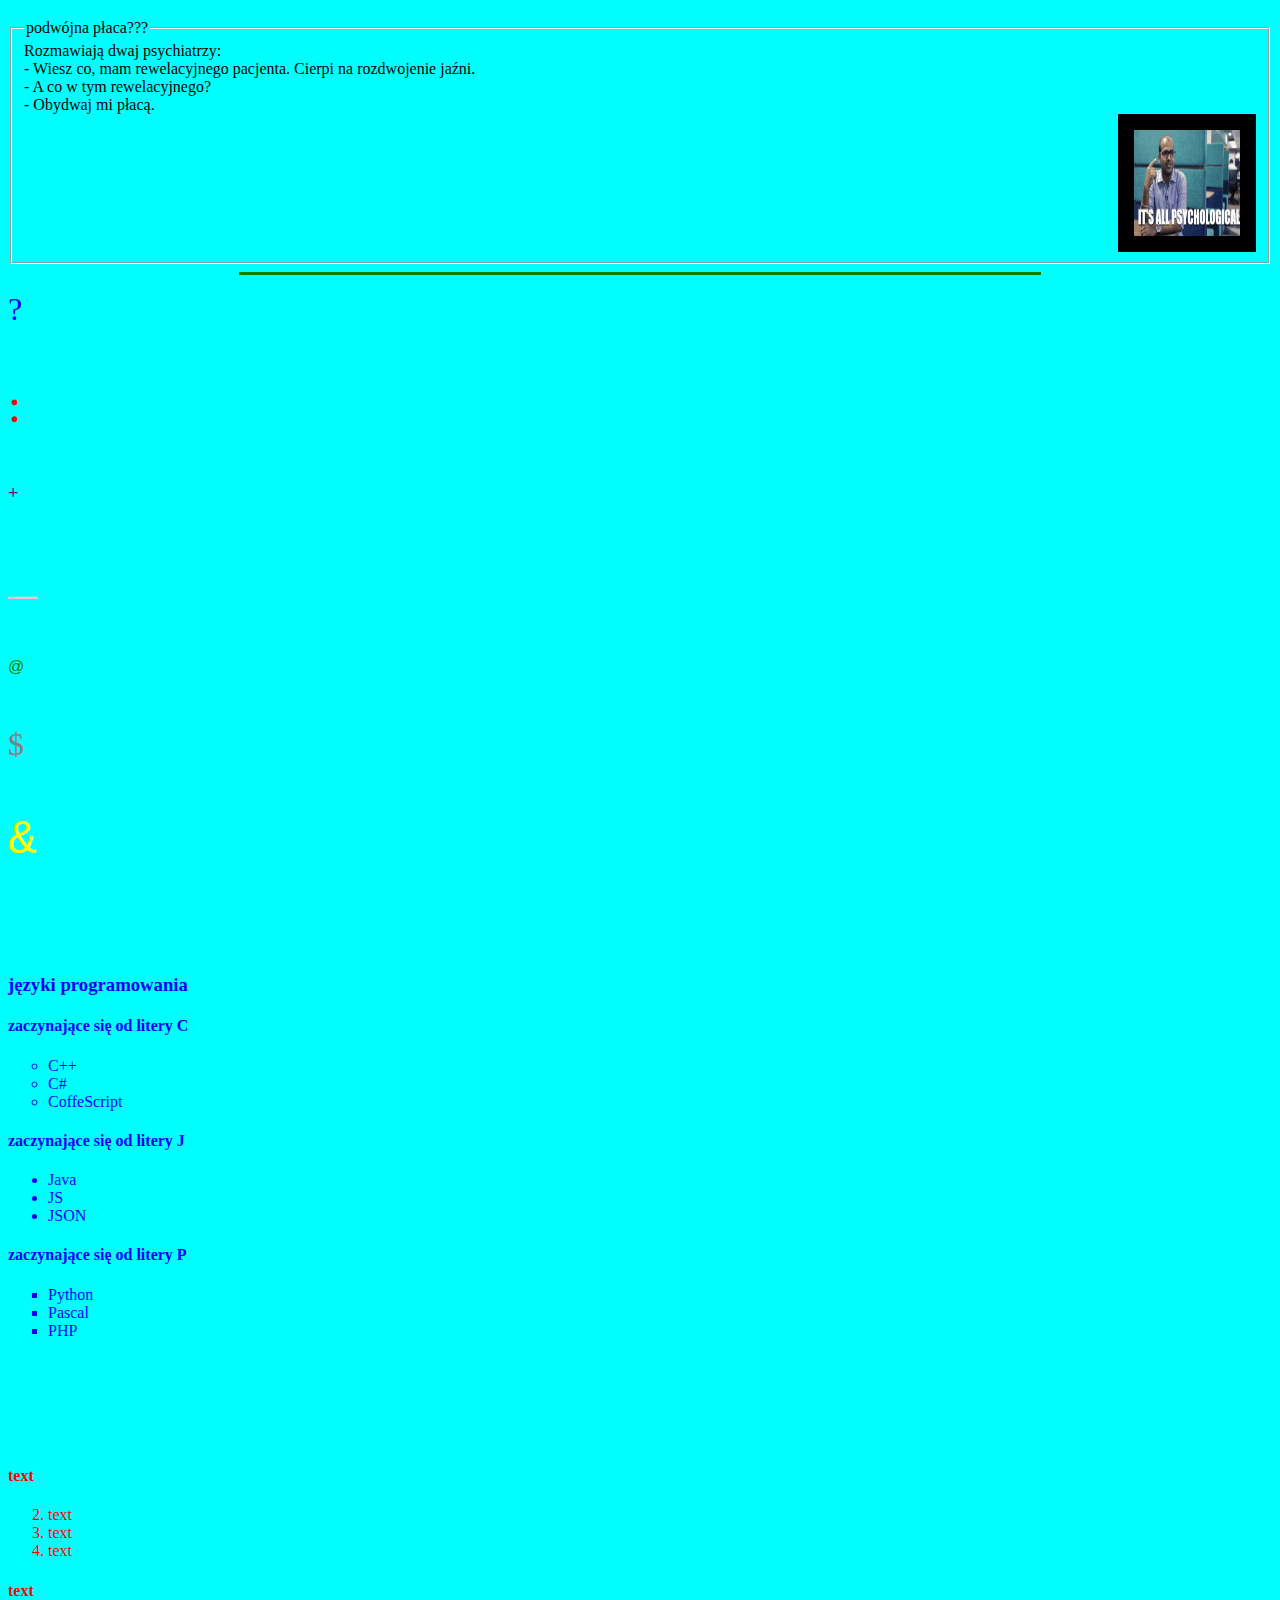
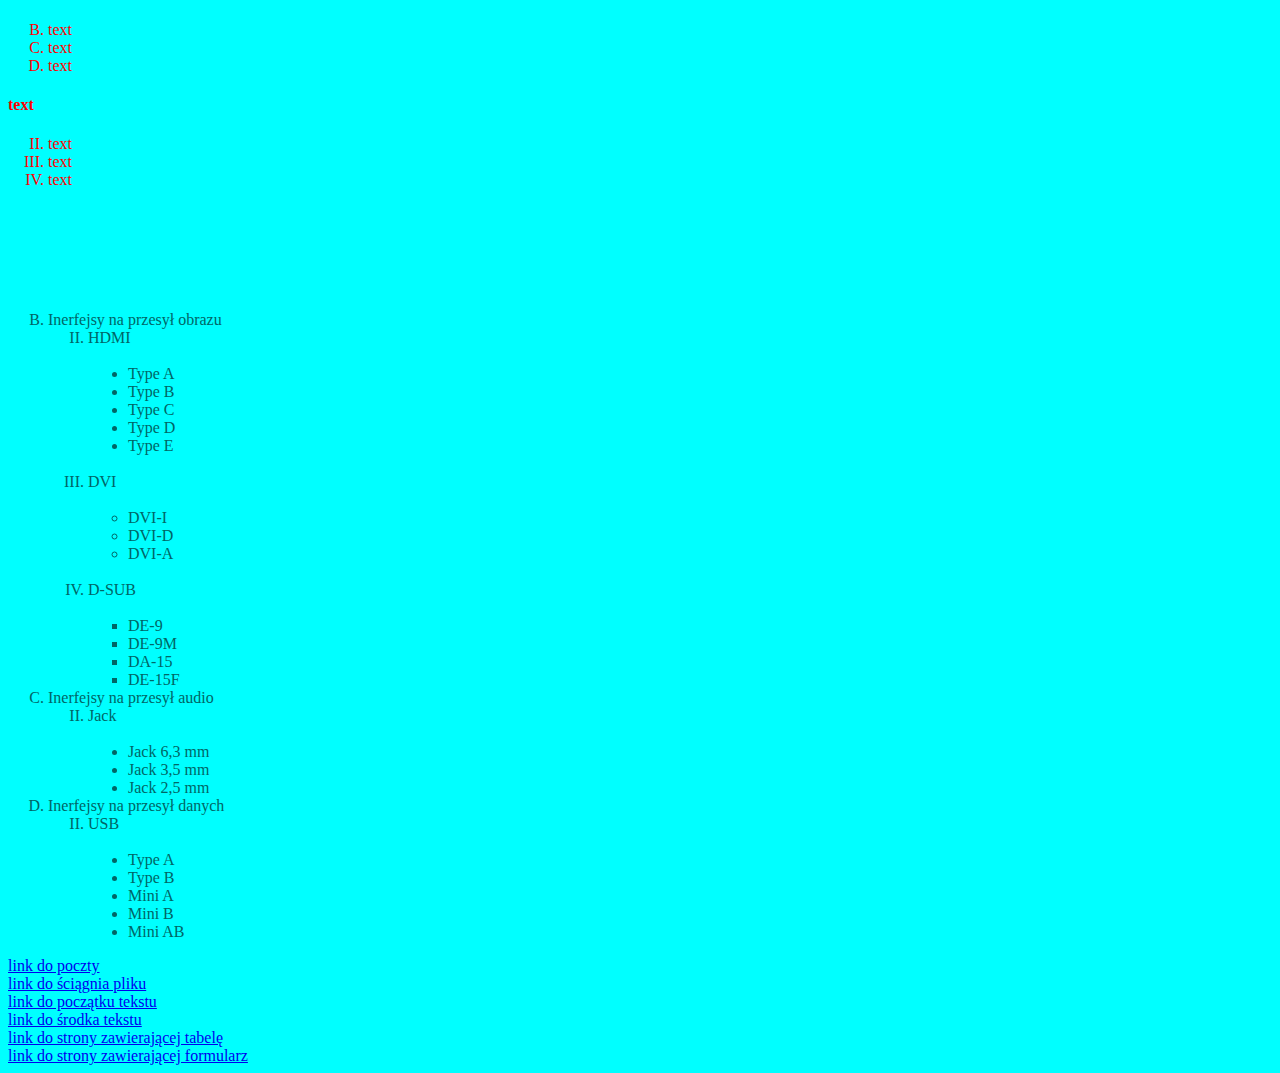
==== commit 7e074042: "Add files via upload" ====
--- a/index.html
+++ b/index.html
@@ -120,7 +120,7 @@
 			- A co w tym rewelacyjnego?<br>
 			- Obydwaj mi płacą. <br>
 			
-			<img src="grafika3.gif" align="right" height="" width="" border="" alt="grafika5-Wesołowski" />
+			<img src="grafika3.gif" align="right" height="106" width="106" border="16" alt="grafika5-Wesołowski" />
 			
 		</FIELDSET>			
 		<hr size="3" width="800" color="green" align="center">
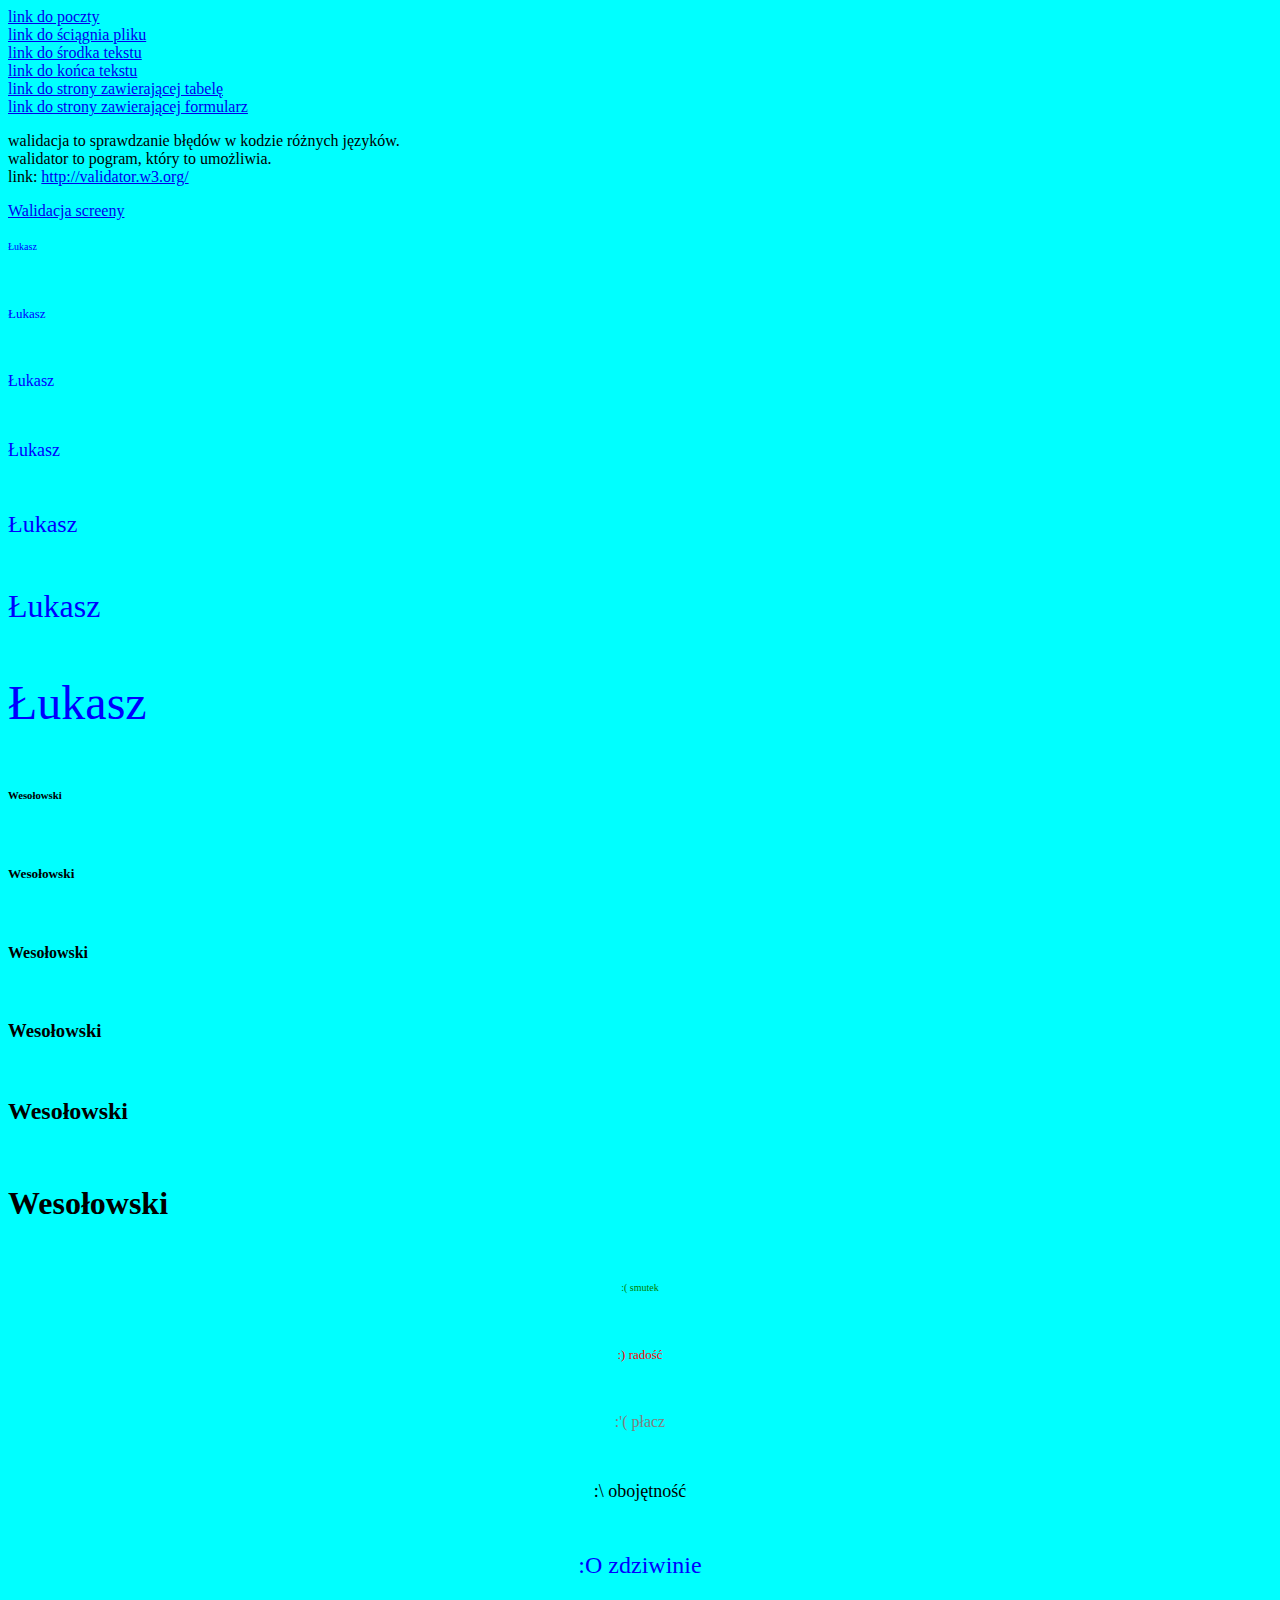
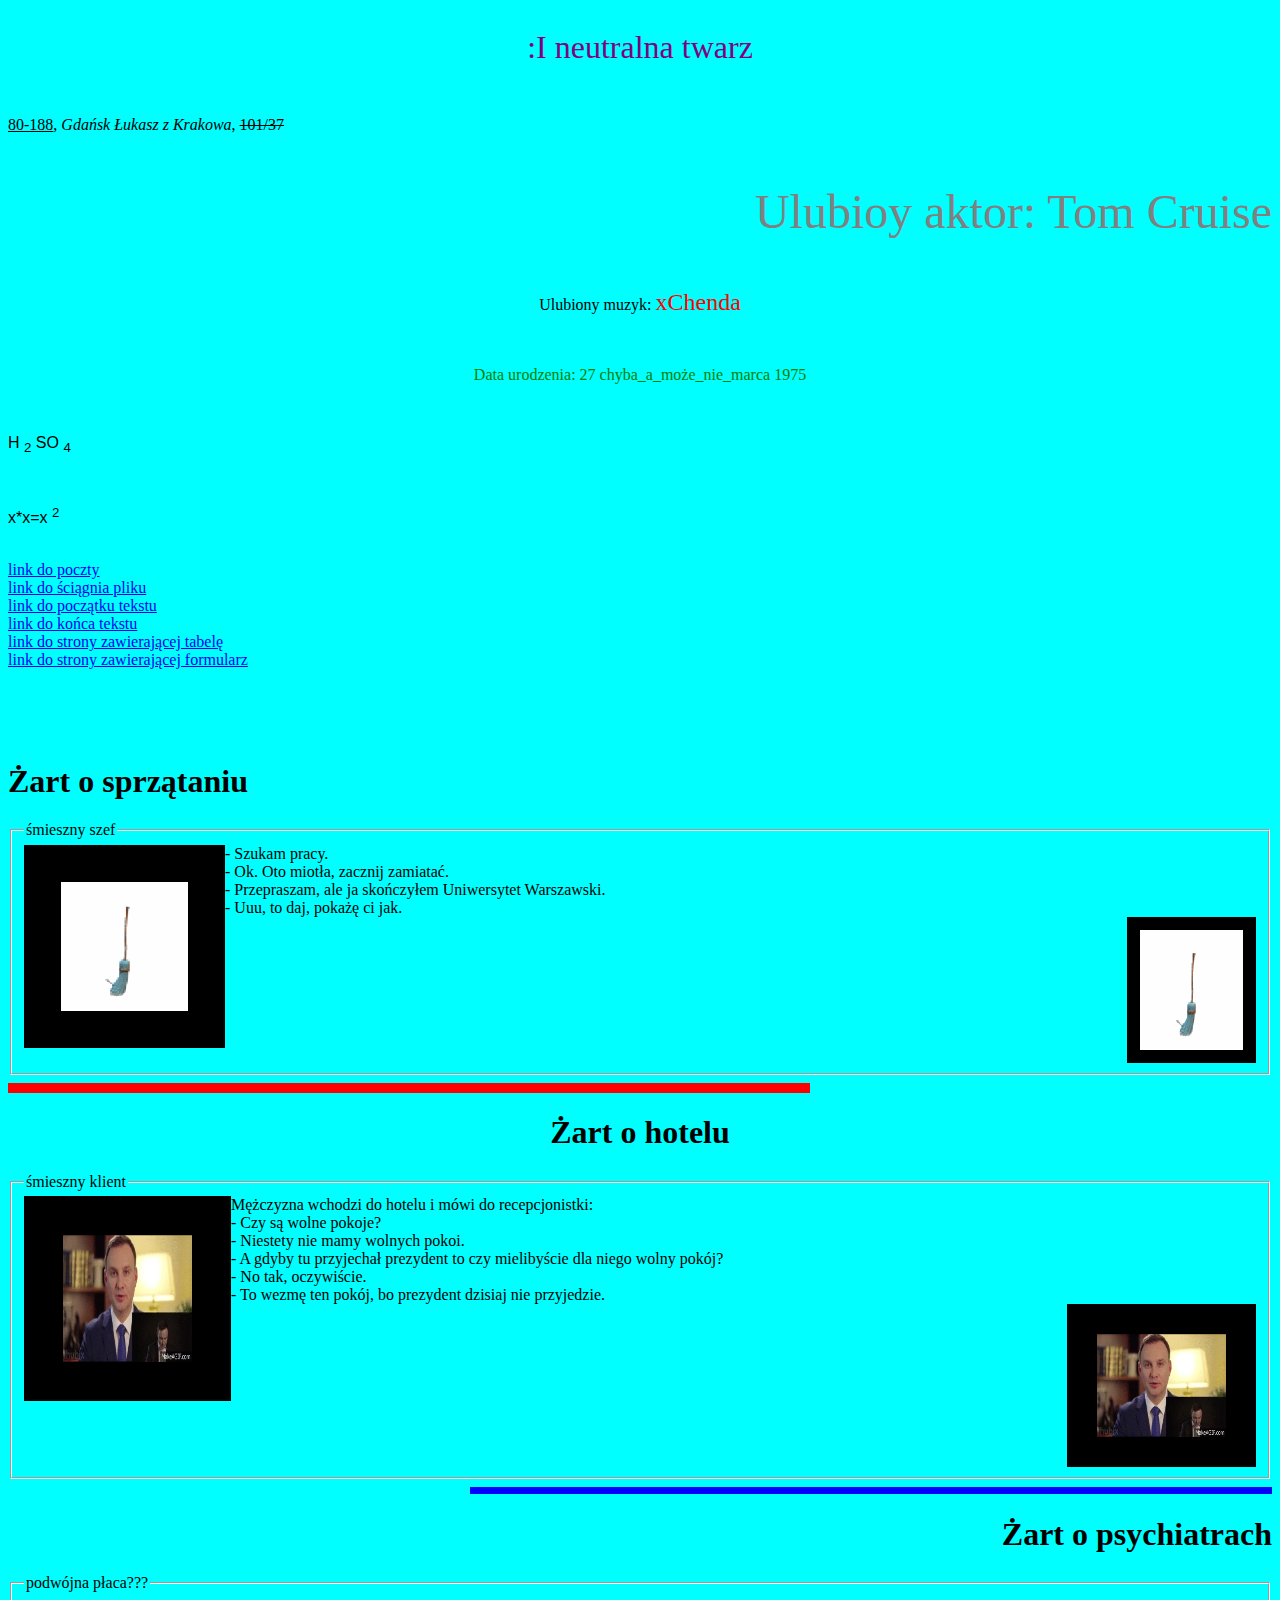
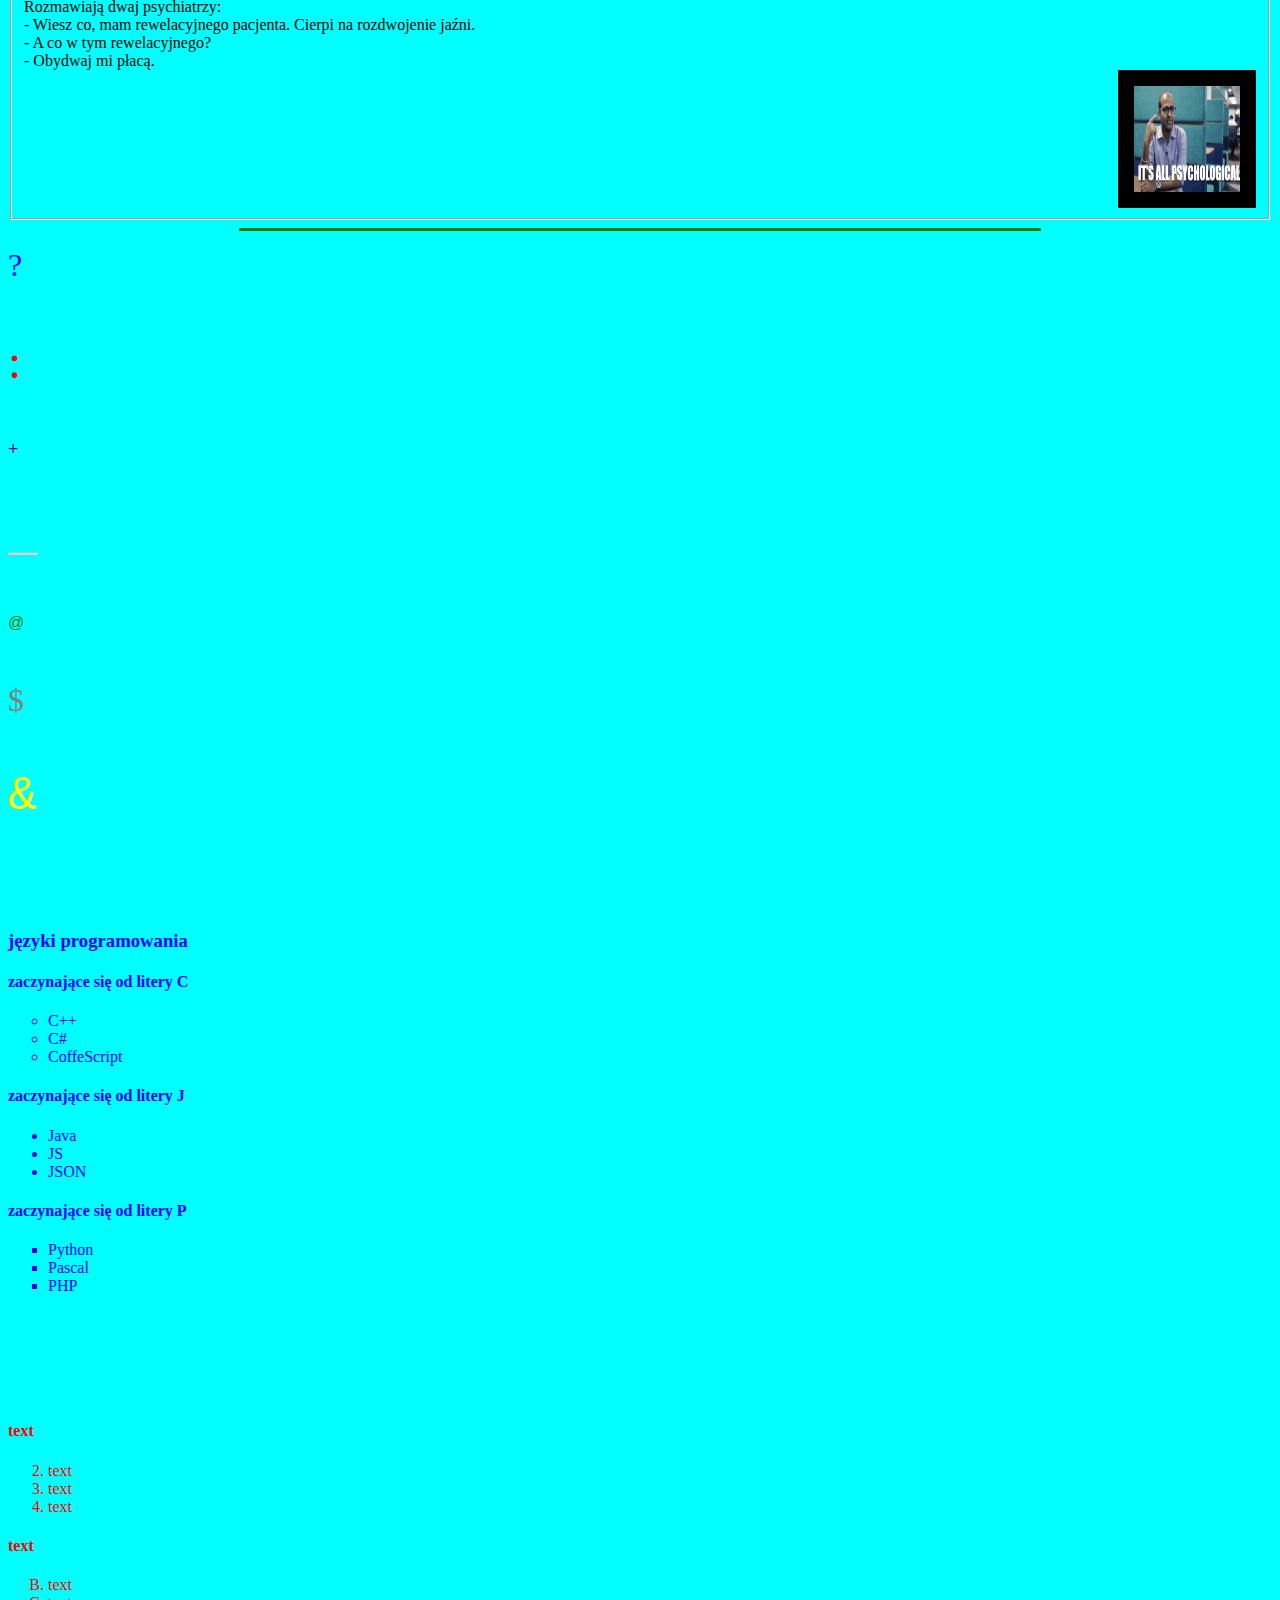
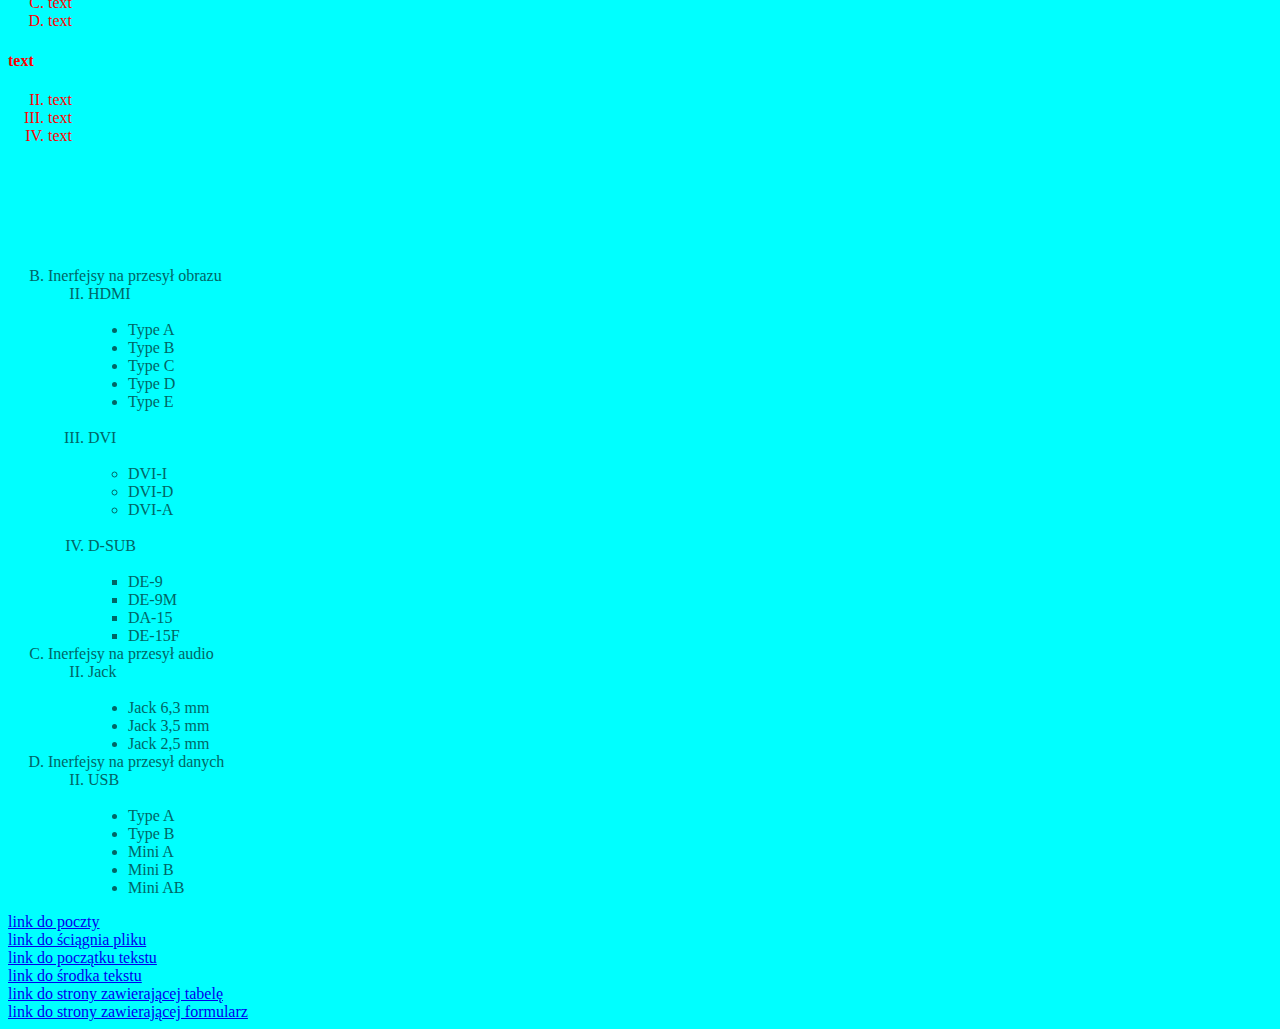
==== commit 80ba9677: "Add files via upload" ====
--- a/index.html
+++ b/index.html
@@ -85,7 +85,7 @@
 			- Przepraszam, ale ja skończyłem Uniwersytet Warszawski.<br>
 			- Uuu, to daj, pokażę ci jak.<br>
 			
-			<img src="grafika1.gif" align="right" height="129" width="127" border="37" alt="grafika2-Wesołowski" />
+			<img src="grafika1.gif" align="right" height="120" width="103" border="13" alt="grafika2-Wesołowski" />
 			
 			
 		</FIELDSET>	
@@ -95,7 +95,7 @@
 		<!-- Marian Paździoch, szkoła nr 33 Gdańsk 4B -->
 		<h1 align="center">Żart o hotelu</h1>
 		<FIELDSET>
-			<img src="grafika2.gif" align="left" height="" width="129" border="39" alt="grafika4-Wesołowski" />
+			<img src="grafika2.gif" align="left" height="127" width="129" border="39" alt="grafika4-Wesołowski" />
 			<LEGEND>śmieszny klient</LEGEND>
 			Mężczyzna wchodzi do hotelu i mówi do recepcjonistki:<br>
 			- Czy są wolne pokoje?<br>
@@ -104,7 +104,7 @@
 			- No tak, oczywiście.<br>
 			- To wezmę ten pokój, bo prezydent dzisiaj nie przyjedzie.<br>
 			
-			<img src="grafika2.gif" align="right" height="" width="129" border="39" alt="grafika3-Wesołowski" />
+			<img src="grafika2.gif" align="right" height="103" width="129" border="30" alt="grafika3-Wesołowski" />
 			
 			
 		</FIELDSET>
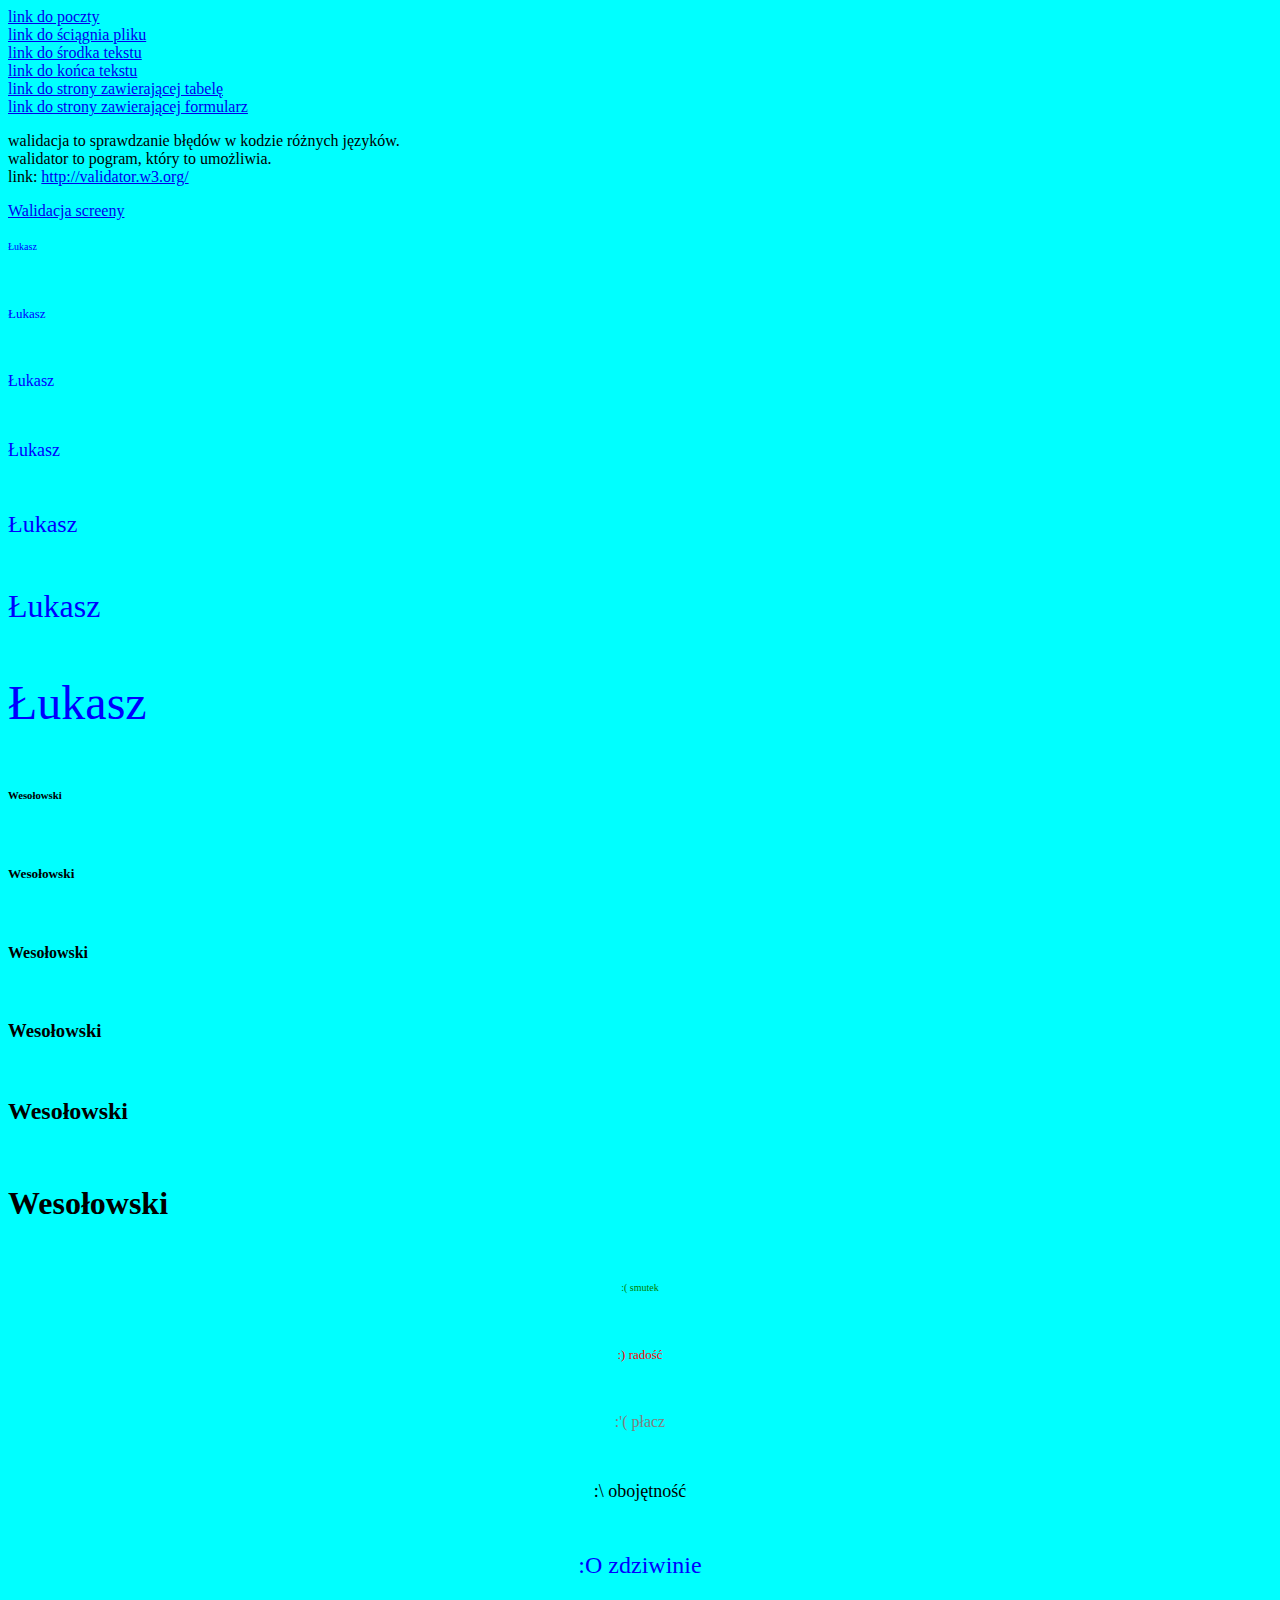
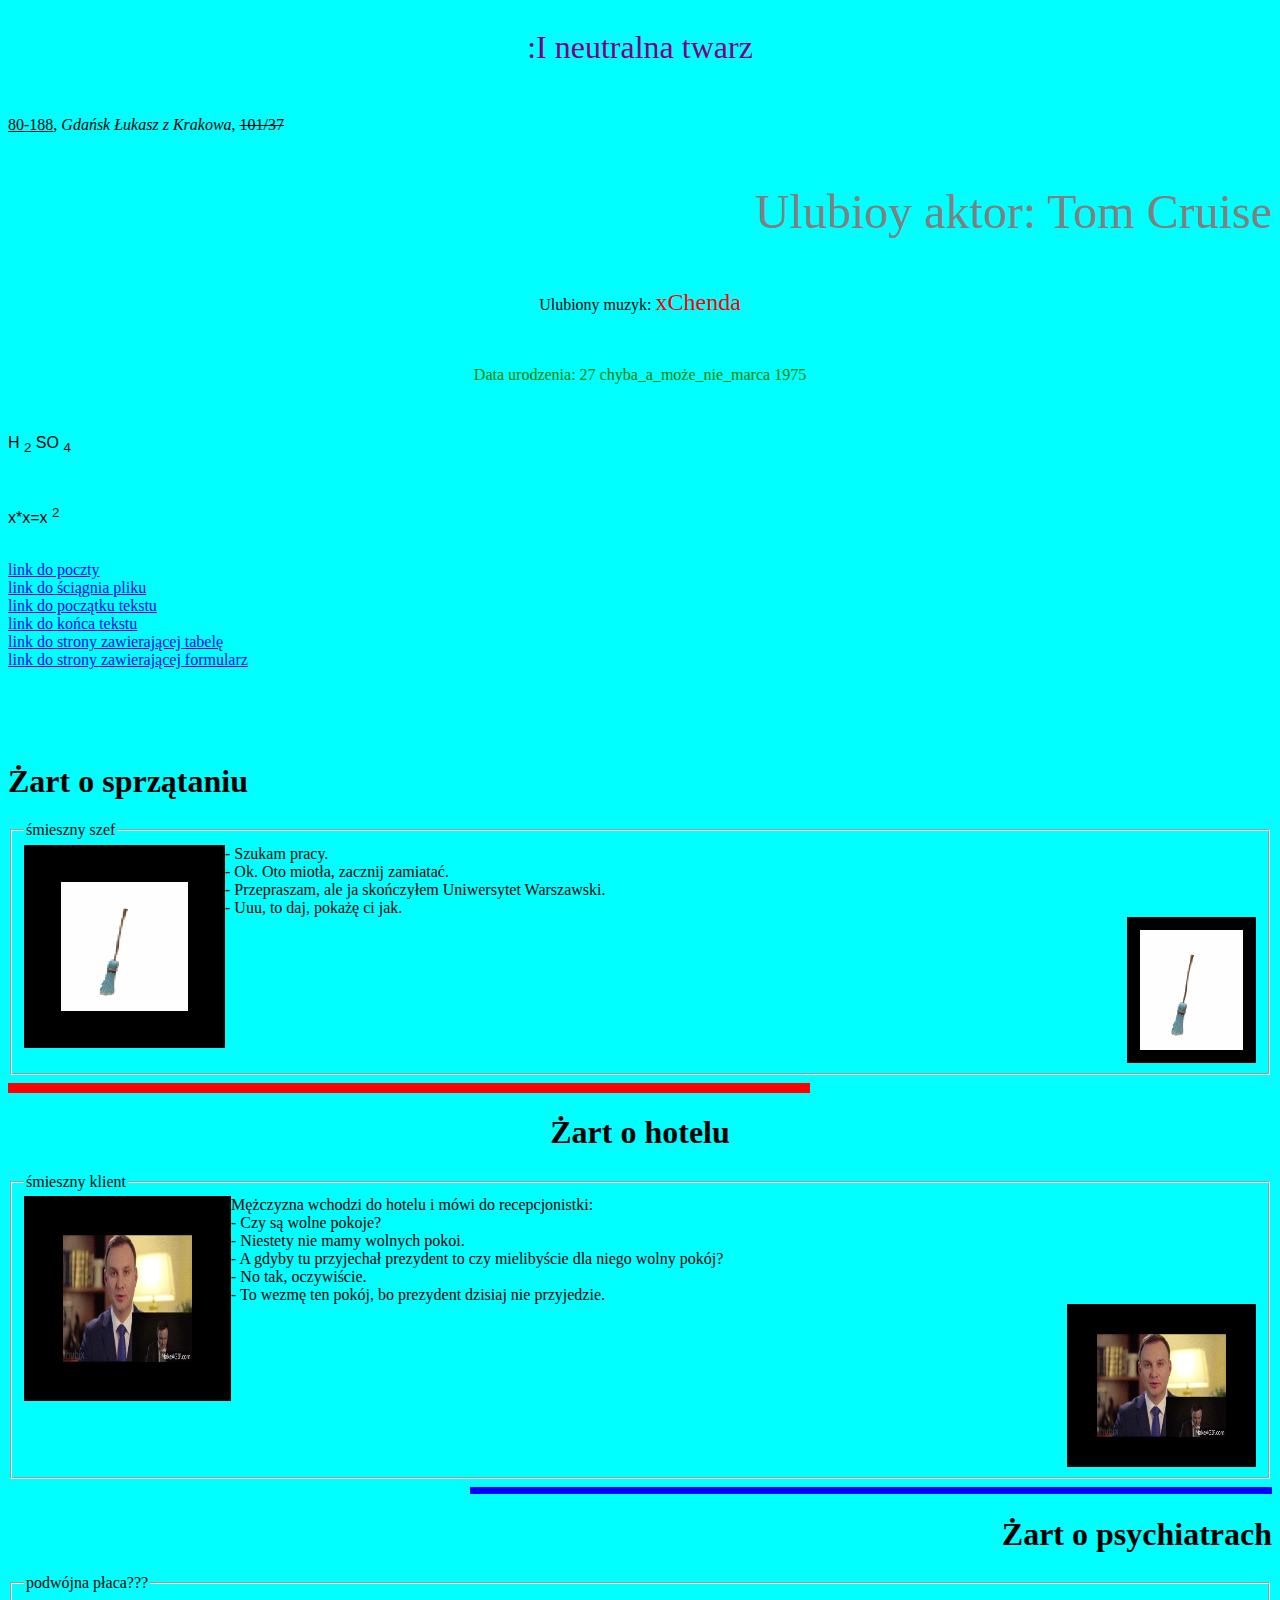
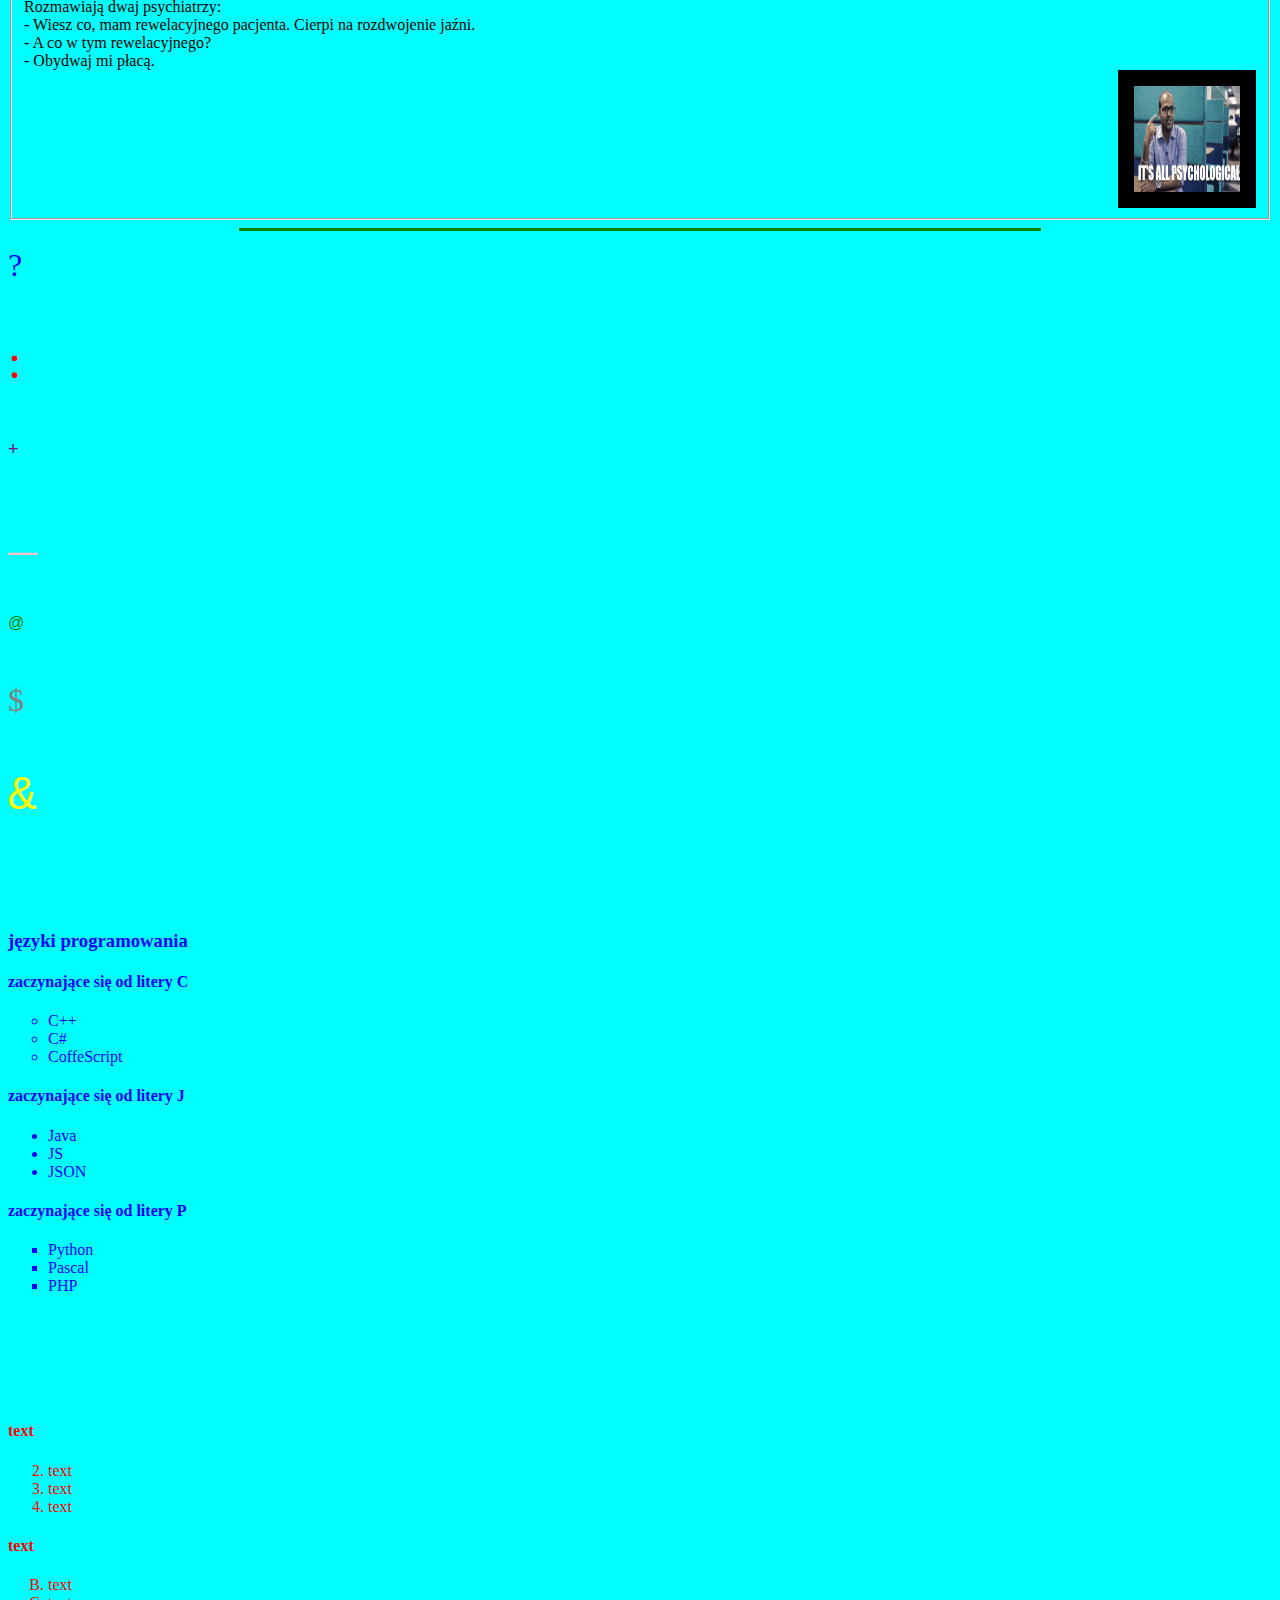
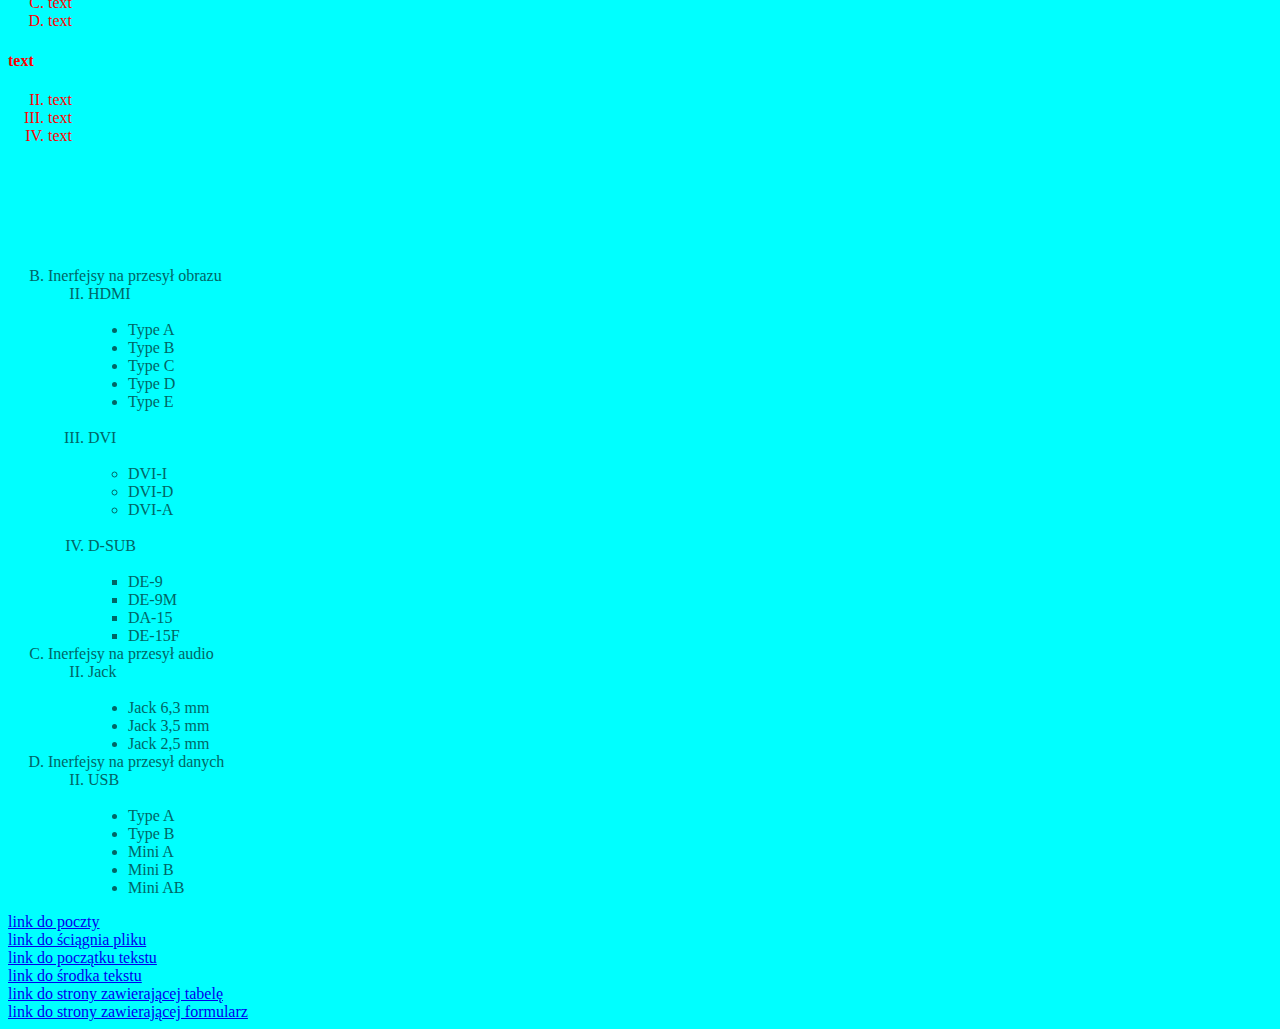
==== commit b8f538c0: "Add files via upload" ====
--- a/index.html
+++ b/index.html
@@ -8,7 +8,7 @@
 	<body bgcolor="#00FFFF">
 	
 	
-		<a id="góra_strony"/>
+		<a id="góra_strony">
 		
 		<a href="poczta_wesołowski.html">link do poczty</a><br>
 		<a href="plik_wesołowski.html">link do ściągnia pliku</a><br>
@@ -62,7 +62,7 @@
 		
 		
 		
-		<a id="środek_strony"/>
+		<a id="środek_strony">
 		
 		<a href="poczta_wesołowski.html">link do poczty</a><br>
 		<a href="plik_wesołowski.html">link do ściągnia pliku</a><br>
@@ -252,7 +252,7 @@
 		</ol>
 		</font>
 		
-		<a id="dół_strony"/>
+		<a id="dół_strony">
 		
 		<a href="poczta_wesołowski.html">link do poczty</a><br>
 		<a href="plik_wesołowski.html">link do ściągnia pliku</a><br>
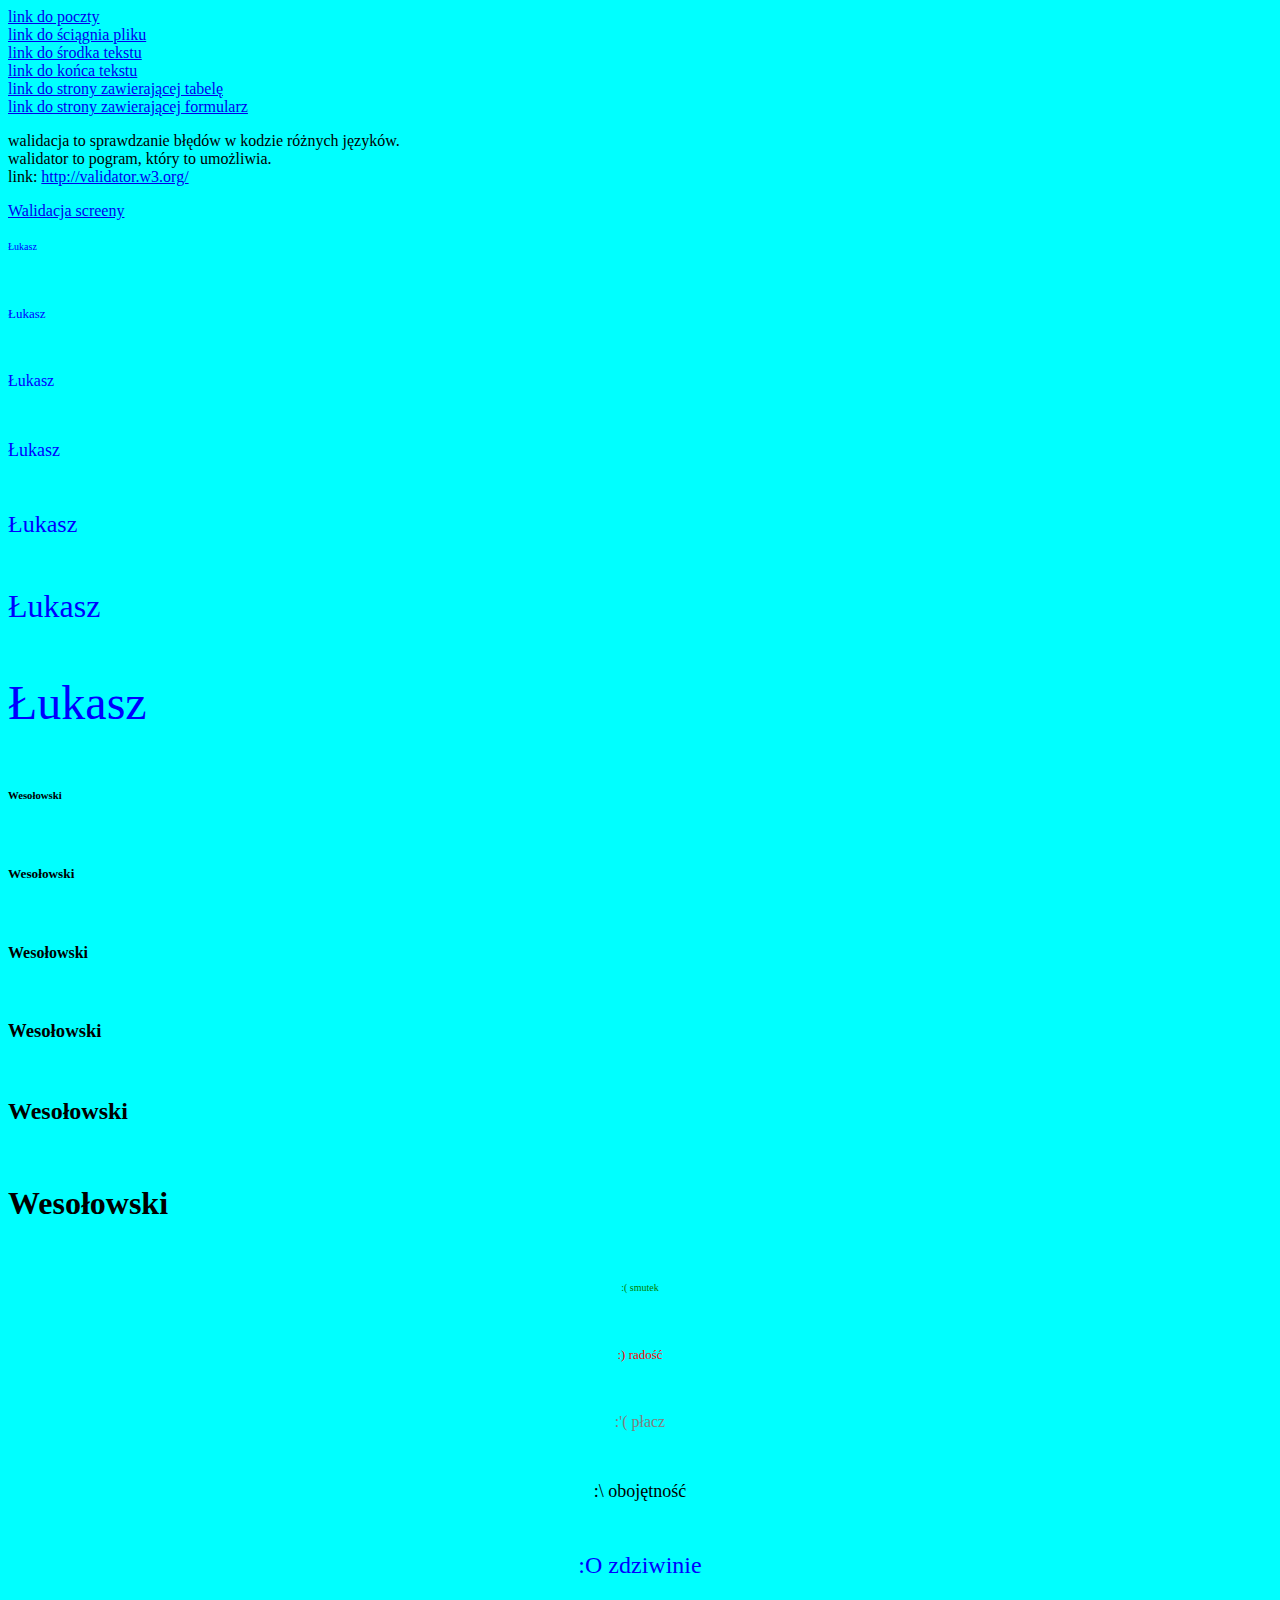
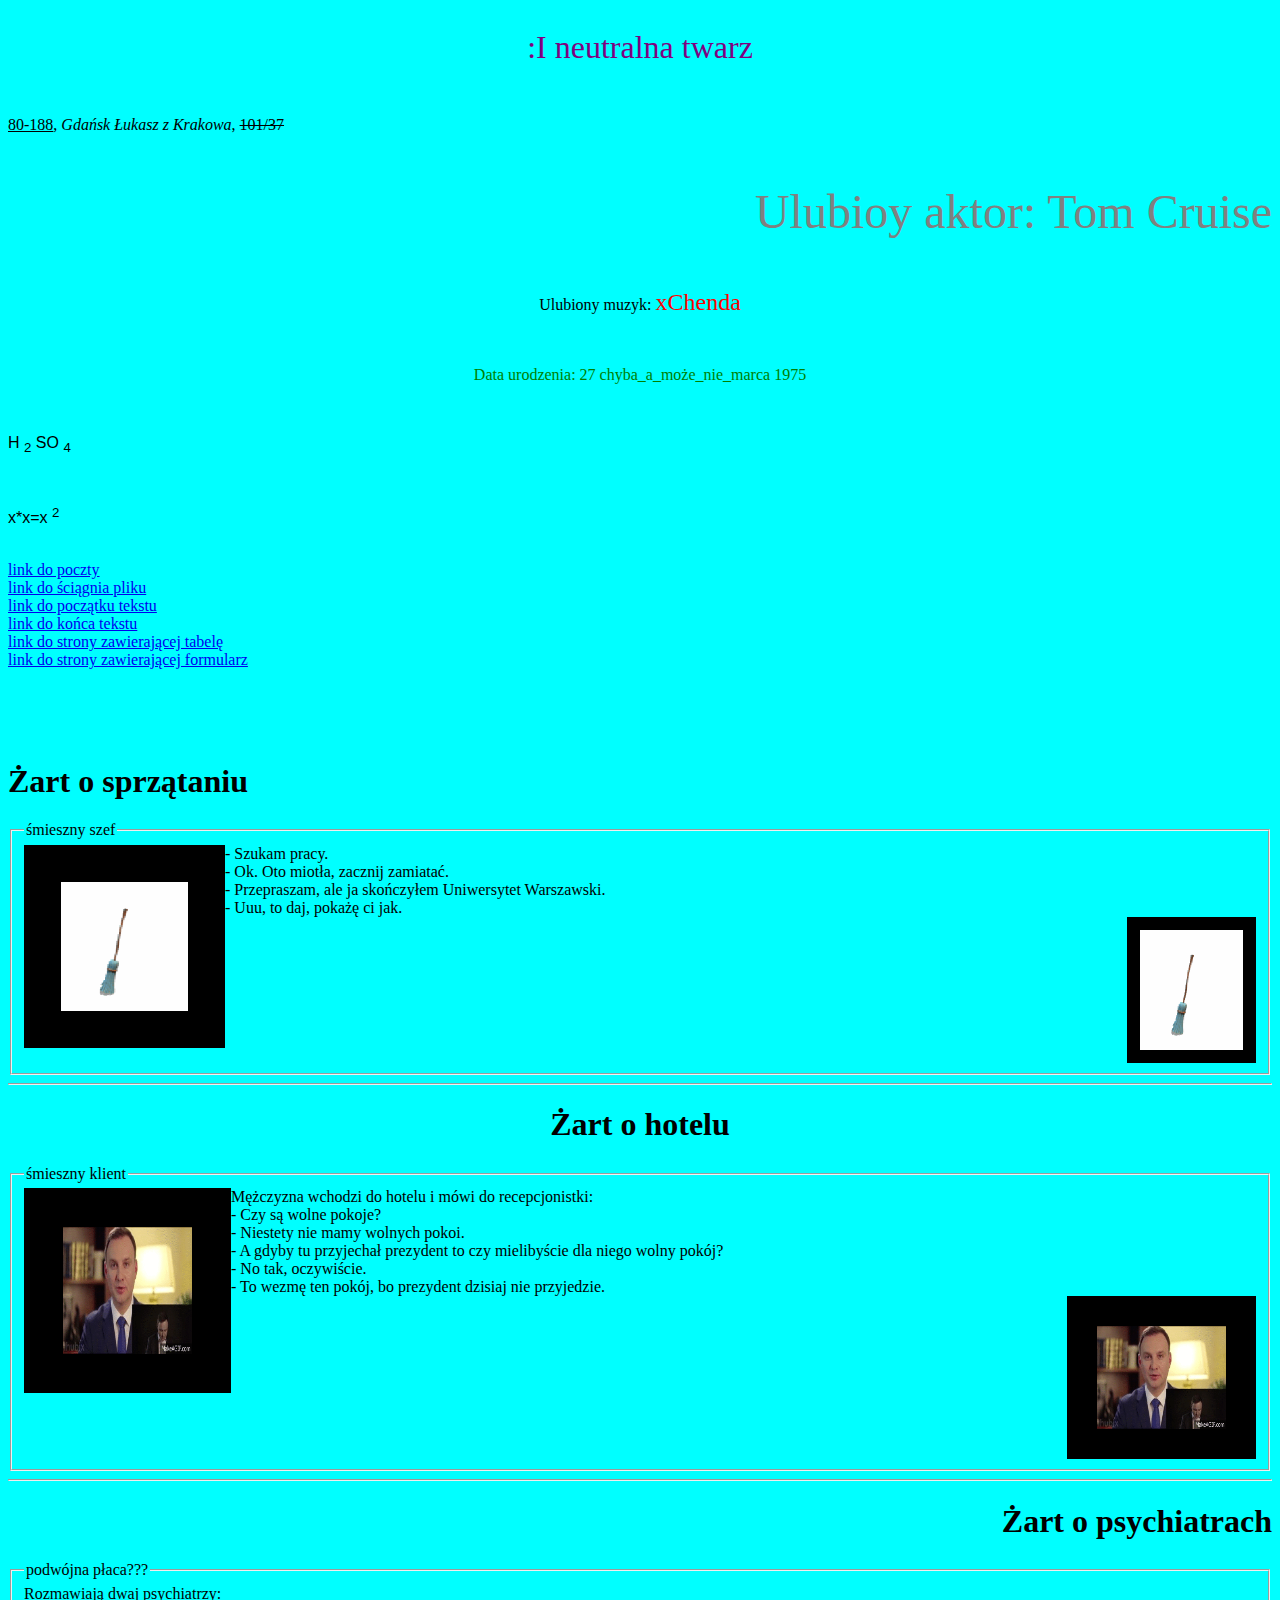
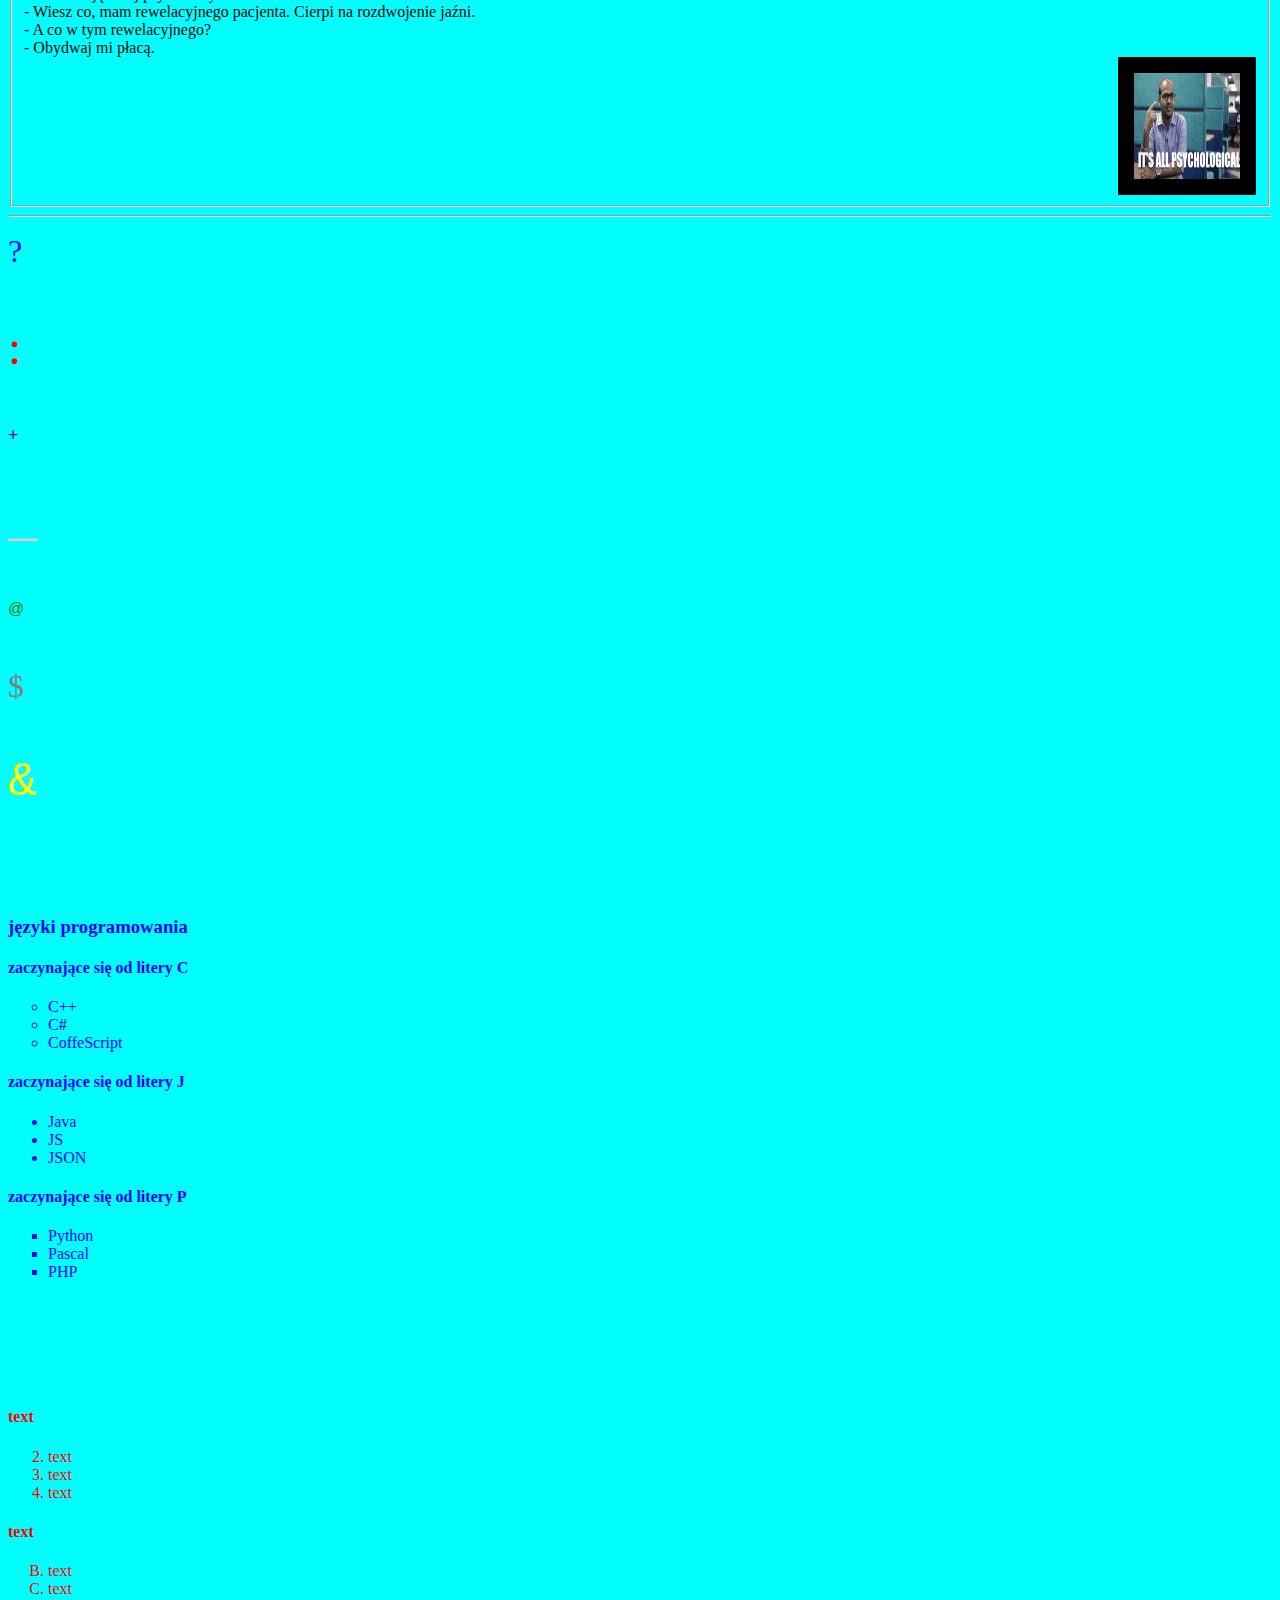
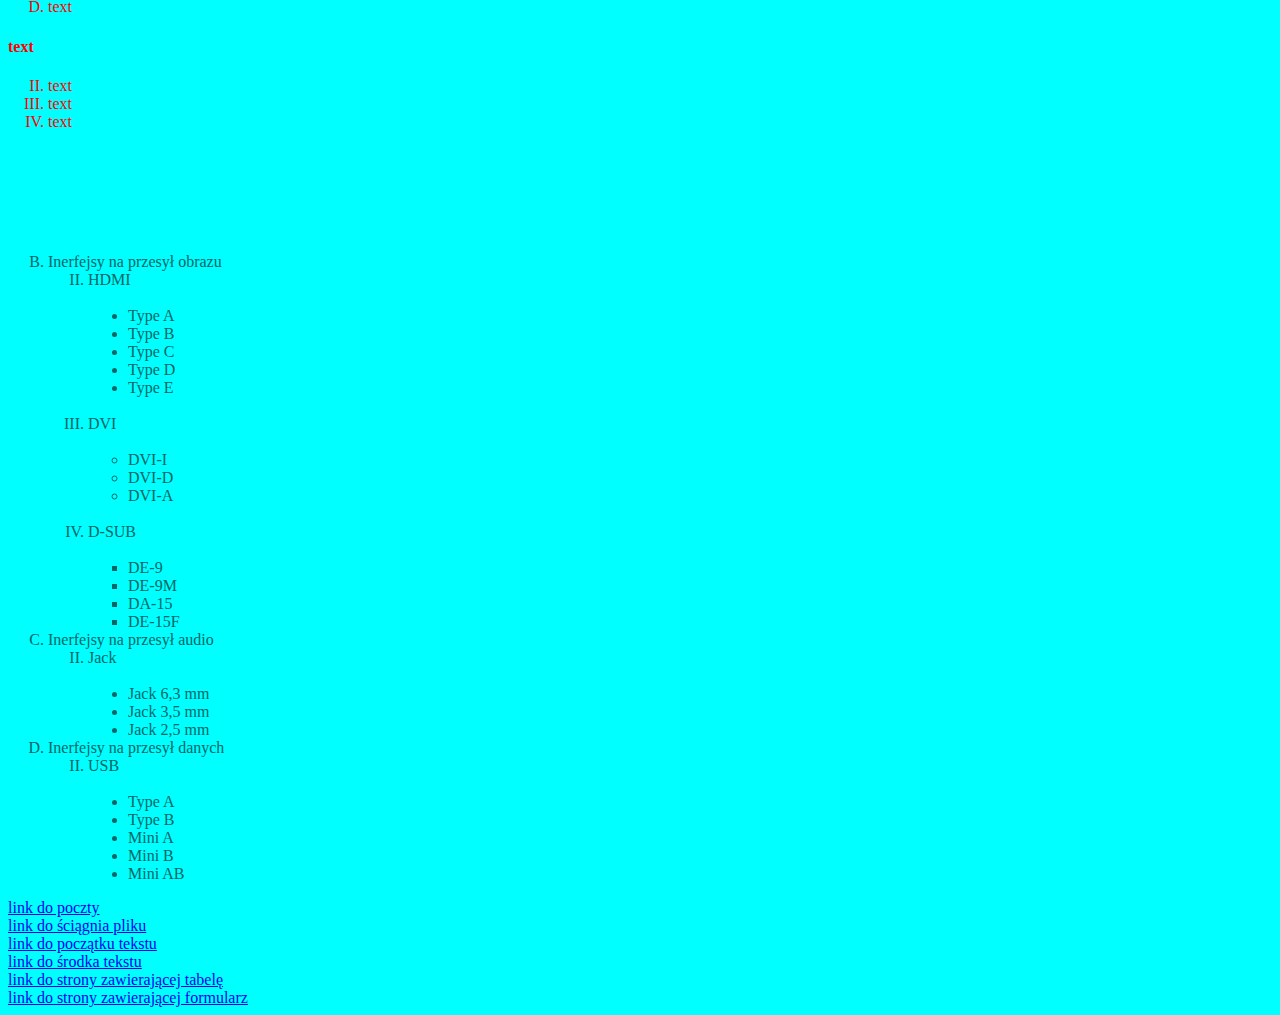
==== commit db6b9650: "Add files via upload" ====
--- a/index.html
+++ b/index.html
@@ -90,7 +90,7 @@
 			
 		</FIELDSET>	
 		
-		<hr size="10" width="800" color="red" align="left">
+		<hr style="size:10; width:800; color:red; align:left;">
 		
 		<!-- Marian Paździoch, szkoła nr 33 Gdańsk 4B -->
 		<h1 align="center">Żart o hotelu</h1>
@@ -109,7 +109,7 @@
 			
 		</FIELDSET>
 		
-		<hr size="7" width="800" color="blue" align="right">
+		<hr style="size:7; width:800; color:blue; align:right;">
 		
 		<!-- Adam Pigułka, szkoła nr 82 Gdynia 7C -->
 		<h1 align="right">Żart o psychiatrach</h1>
@@ -123,7 +123,7 @@
 			<img src="grafika3.gif" align="right" height="106" width="106" border="16" alt="grafika5-Wesołowski" />
 			
 		</FIELDSET>			
-		<hr size="3" width="800" color="green" align="center">
+		<hr style="size:3; width:800; color:green; align:center;">
 		
 		<!-- Znaki Specjalne -->
 			<p><font color="blue" size="6" face="Times new roman"> ? </font> </p> <br>
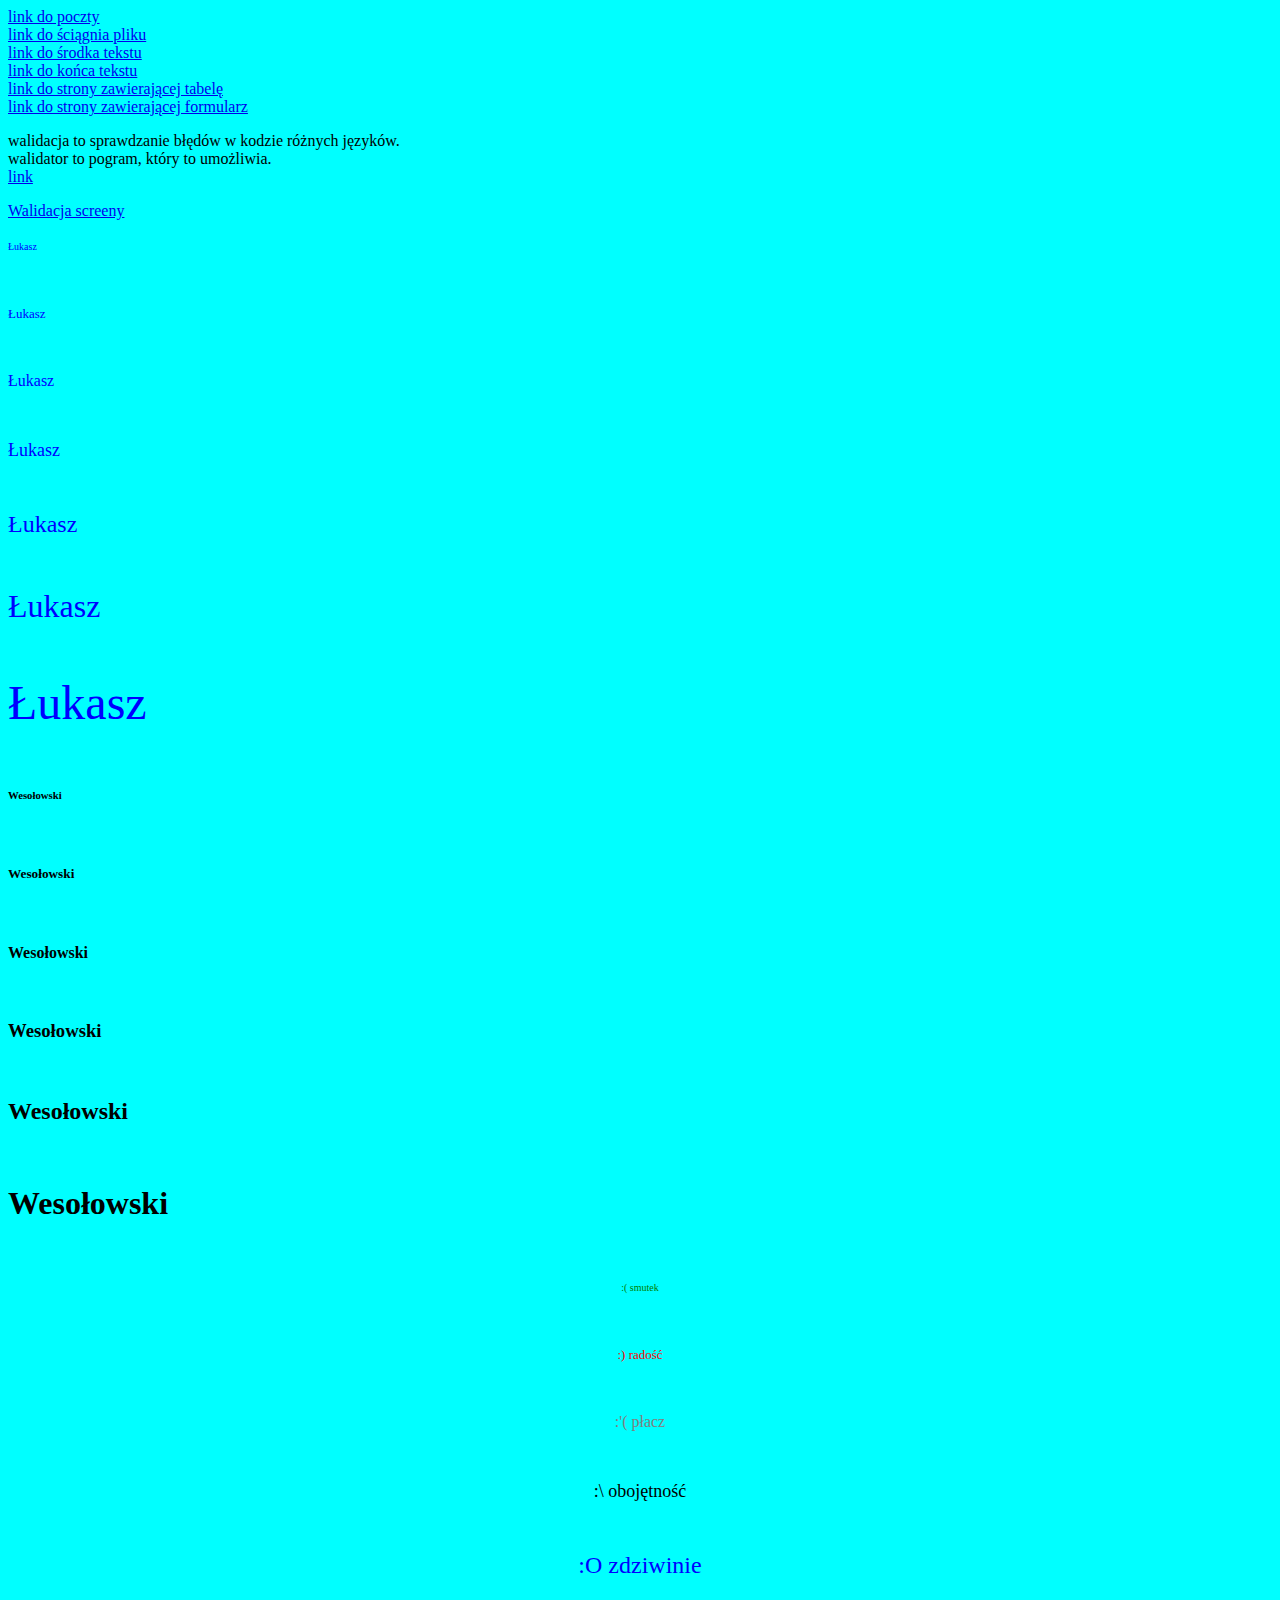
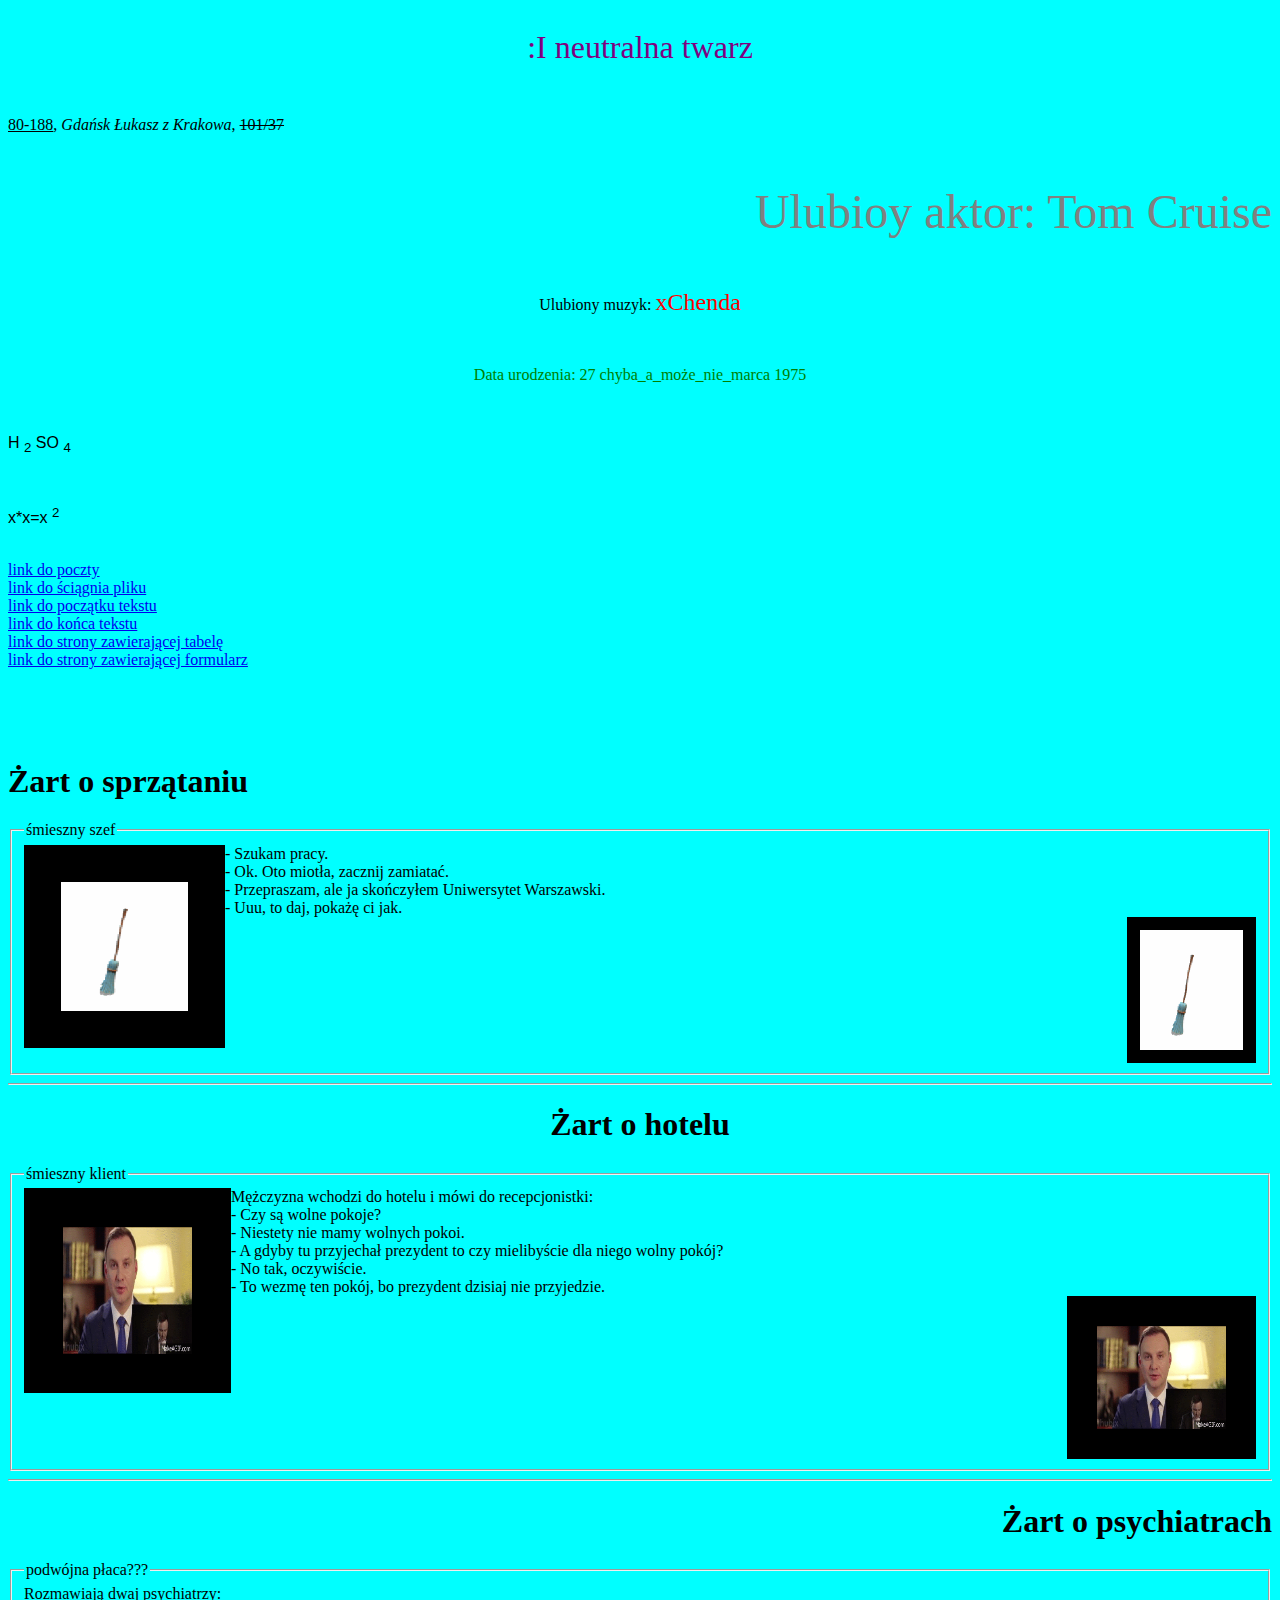
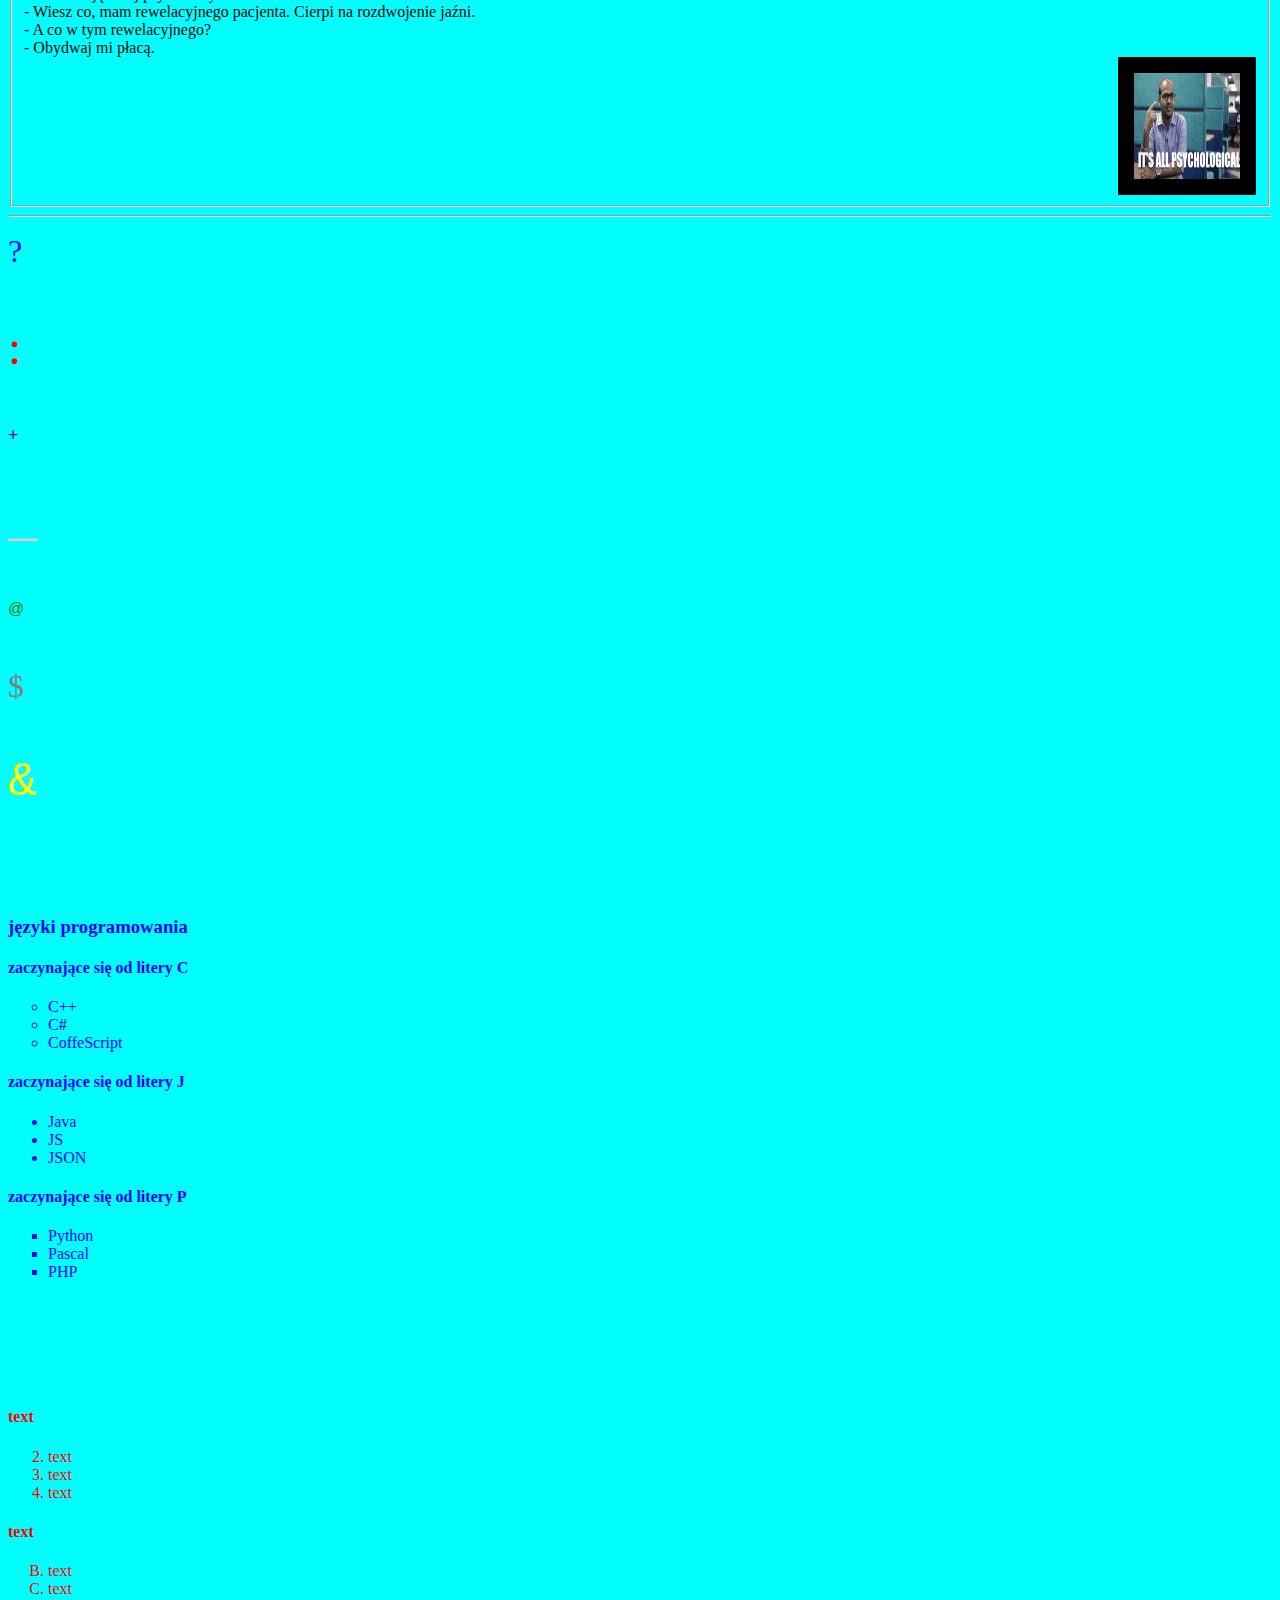
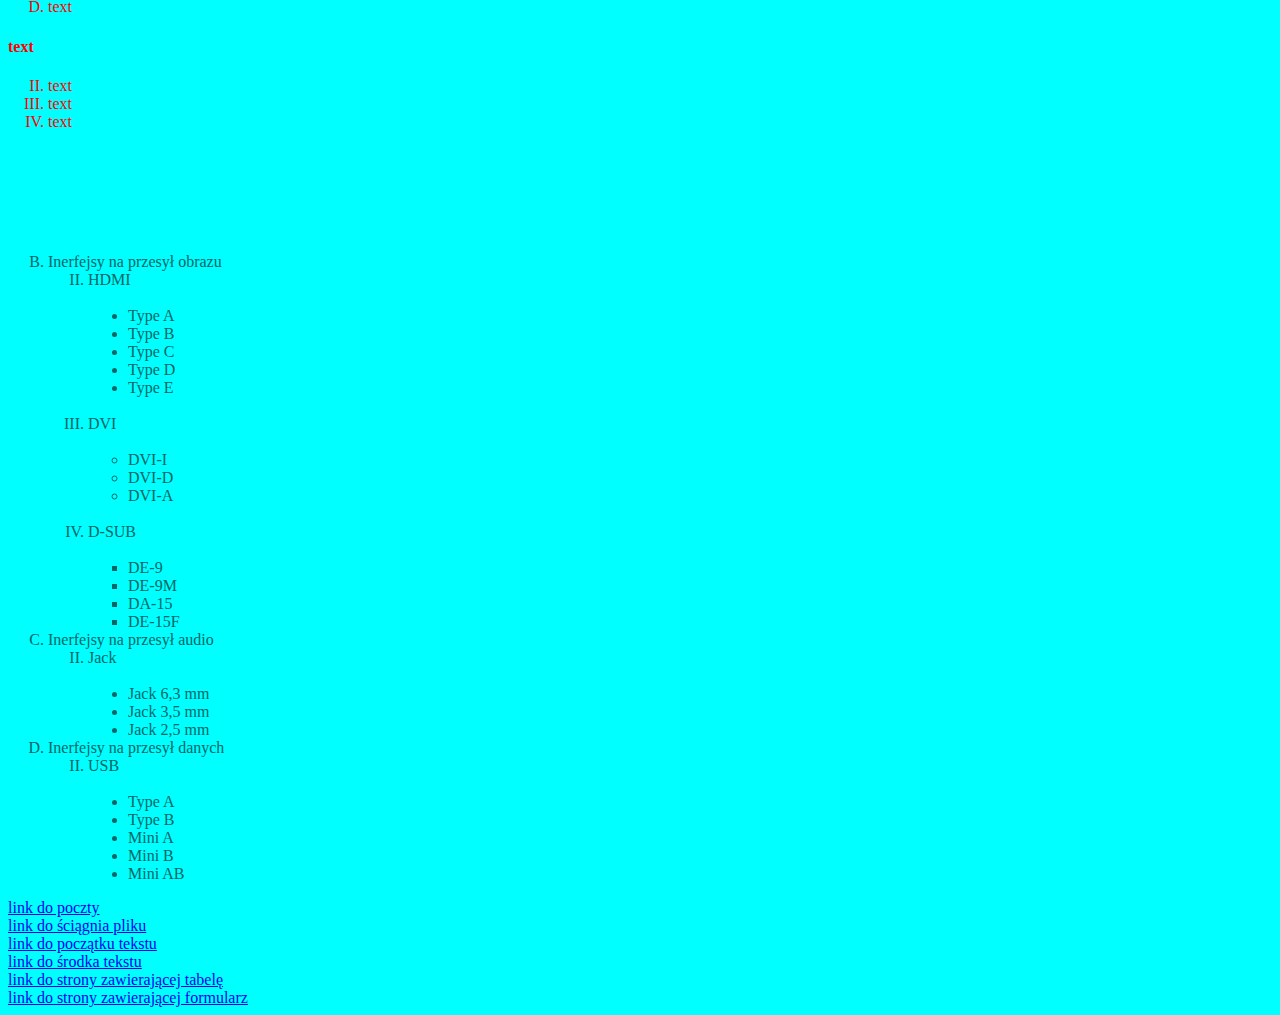
==== commit 51436a11: "Add files via upload" ====
--- a/index.html
+++ b/index.html
@@ -21,8 +21,8 @@
 		<p>
 		walidacja to sprawdzanie błędów w kodzie różnych języków.<br>
 		walidator to pogram, który to umożliwia.<br>
-		link: 
-		<a href="http://validator.w3.org/">http://validator.w3.org/</a>
+		
+		<a href="http://validator.w3.org/">link</a>
 		</p>
 		
 		<a href="walidacja.html">Walidacja screeny</a>
